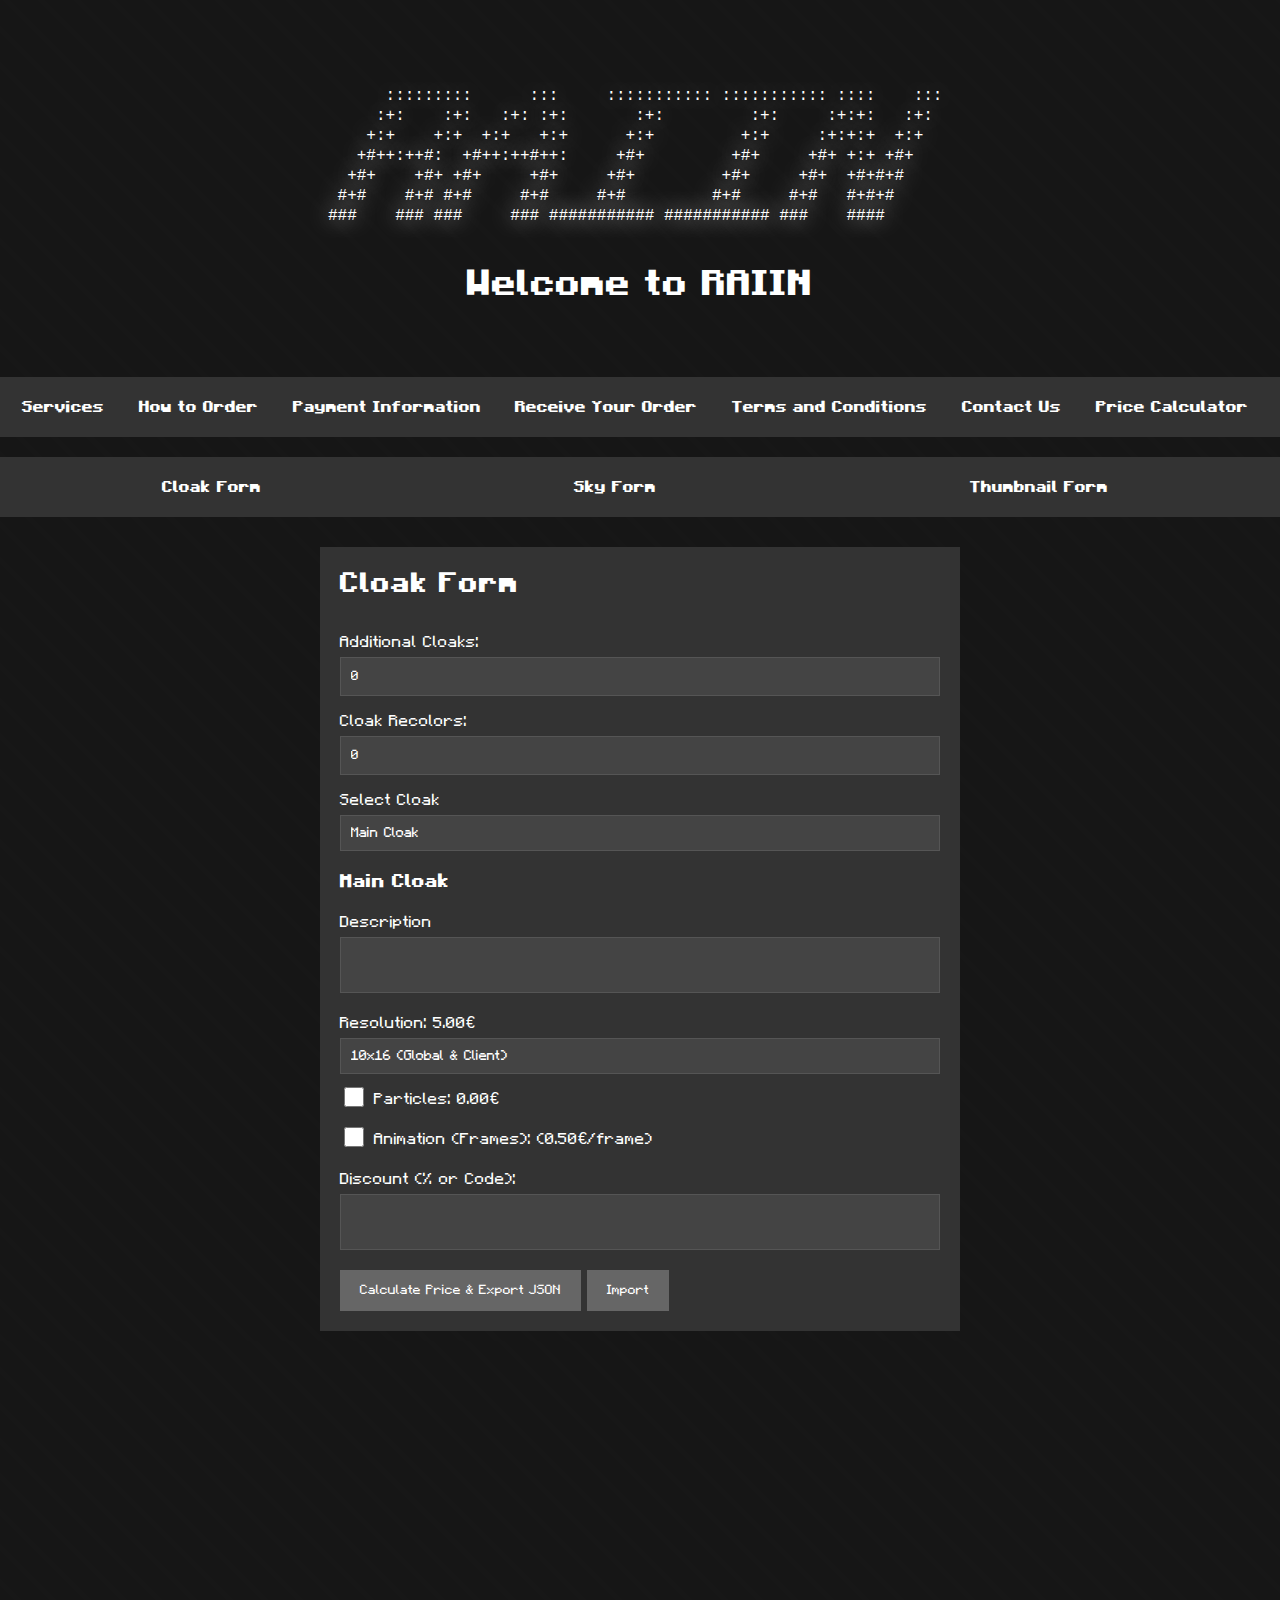
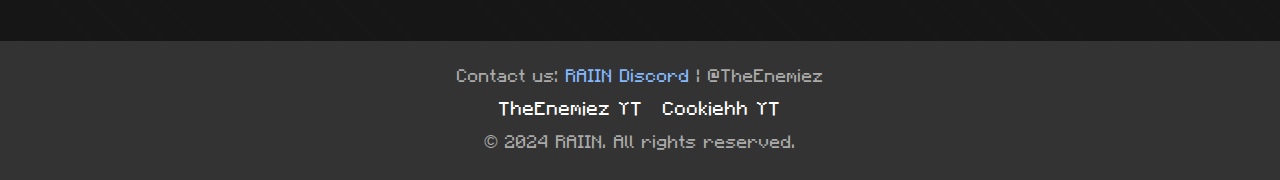
==== cloak.html @ a69c4c0d "Fixed the file import location" ====
<!DOCTYPE html>
<html lang="en">
	<head>
		<meta charset="UTF-8" />
		<meta name="viewport" content="width=device-width, initial-scale=1.0" />
		<title>RAIIN</title>
		<link rel="stylesheet" href="styles.css" />
	</head>
	<body>
		<div id="notification" class="notification hidden"></div>

		<header>
			<pre>
      :::::::::      :::     ::::::::::: ::::::::::: ::::    ::: 
     :+:    :+:   :+: :+:       :+:         :+:     :+:+:   :+:  
    +:+    +:+  +:+   +:+      +:+         +:+     :+:+:+  +:+   
   +#++:++#:  +#++:++#++:     +#+         +#+     +#+ +:+ +#+    
  +#+    +#+ +#+     +#+     +#+         +#+     +#+  +#+#+#     
 #+#    #+# #+#     #+#     #+#         #+#     #+#   #+#+#      
###    ### ###     ### ########### ########### ###    ####       
        </pre
			>
			<h1>Welcome to RAIIN</h1>
		</header>
		<nav>
			<ul>
				<li><a href="services.html">Services</a></li>
				<li><a href="how-to-order.html">How to Order</a></li>
				<li><a href="payment-information.html">Payment Information</a></li>
				<li><a href="receive.html">Receive Your Order</a></li>
				<li><a href="terms-and-conditions.html">Terms and Conditions</a></li>
				<li><a href="contact-us.html">Contact Us</a></li>
				<li><a href="prices.html">Price Calculator</a></li>
			</ul>
		</nav>
		<nav>
			<ul>
				<li><a href="cloak.html">Cloak Form</a></li>
				<li><a href="sky.html">Sky Form</a></li>
				<li><a href="thumbnail.html">Thumbnail Form</a></li>
			</ul>
		</nav>

		<main>
			<form id="cloakForm" class="form-grid">
				<h2>Cloak Form</h2>
				<div class="form-row">
					<label for="additionalCloaks">Additional Cloaks:</label>
					<input type="number" id="additionalCloaks" name="additionalCloaks" min="0" max="10" oninput="updateCloakSelect()" />
				</div>
				<div class="form-row">
					<label for="recolors">Cloak Recolors:</label>
					<input type="number" id="recolors" name="recoloredCloaks" min="0" max="10" oninput="updateCloakSelect()" />
				</div>
				<div id="cloakSelectContainer" class="form-row">
					<label for="cloakSelect">Select Cloak</label>
					<select id="cloakSelect" name="cloakSelect" class="form-control">
						<option value="0">Main Cloak</option>
					</select>
				</div>
				<div id="cloaks">
					<div class="cloak-group" id="cloak0">
						<h3>Main Cloak</h3>
						<div class="form-group">
							<label for="description0">Description</label>
							<textarea id="description0" name="description0" class="form-control auto-expand"></textarea>
						</div>
						<div class="form-group">
							<label for="resolution0">Resolution: <span id="resolutionPrice0"></span></label>
							<select id="resolution0" name="resolution0" onchange="updatePrice('resolution', 0)">
								<option value="10x16 (Global & Client)" data-price="5.00">10x16 (Global & Client)</option>
								<option value="20x32 (Client)" data-price="7.00">20x32 (Client)</option>
								<option value="40x64 (Client)" data-price="10.00">40x64 (Client)</option>
							</select>
						</div>
						<div class="form-check">
							<input type="checkbox" id="particles0" name="particles0" class="form-check-input" onchange="updatePrice('particles', 0)" />
							<label for="particles0" class="form-check-label">Particles: <span id="particlesPrice0">3.00€</span></label>
						</div>
						<div class="form-group" id="particlesDescription0" style="display: none">
							<label for="particlesDesc0">Particles Description</label>
							<textarea id="particlesDesc0" name="particlesDesc0" class="form-control auto-expand"></textarea>
						</div>
						<div class="form-check">
							<input type="checkbox" id="animation0" name="animation0" class="form-check-input" onchange="updatePrice('animation', 0)" />
							<label for="animation0" class="form-check-label">Animation (Frames): <span id="animationPrice0"></span></label>
						</div>
						<div class="form-group">
							<label for="animationFrames0">Number of Frames</label>
							<input type="number" id="animationFrames0" name="animationFrames0" min="1" max="50" class="form-control" oninput="updatePrice('animation', 0); validateFrameCount(this ?? 1)" />
							<label for="animationDesc0">Animation Description</label>
							<textarea id="animationDesc0" name="animationDesc0" class="form-control auto-expand"></textarea>
						</div>
					</div>
				</div>
				<div class="form-row">
					<label for="cloakDiscount">Discount (% or Code):</label>
					<textarea type="text" id="cloakDiscount" name="cloakDiscount" class="form-control" oninput="validateDiscount(this)"></textarea>
				</div>
				<div class="form-row">
					<button type="button" onclick="calculatePriceAndExportJSON()">Calculate Price & Export JSON</button>
					<button type="button" onclick="showImportPopup()">Import</button>
					<input type="file" id="importFile" style="display: none" accept=".json" onchange="handleFileImport(event)" />
					<button type="button" id="copyJsonButton" class="hidden" onclick="copyJson()">Copy JSON</button>
				</div>

				<div id="jsonOutputContainer" class="form-row hidden">
					<h3>JSON Output:</h3>
					<div id="jsonDisplay" class="json-display"></div>
					<input type="hidden" id="jsonOutputHidden" />
				</div>
				<div id="result" class="hidden"></div>
			</form>
		</main>
		<footer>
			<div class="footer-content">
				<p>Contact us: <a href="https://discord.gg/x5xzeb9JBR">RAIIN Discord</a> | @TheEnemiez</p>
				<ul class="social-links">
					<li><a href="https://www.youtube.com/@TheEnemiez">TheEnemiez YT</a><br /></li>
					<li><a href="https://www.youtube.com/@Cookiehh">Cookiehh YT</a><br /></li>
				</ul>
				<p>© 2024 RAIIN. All rights reserved.</p>
			</div>
		</footer>
		<script>
			function handleFileImport(event) {
				const file = event.target.files[0];
				if (file && file.type === "application/json") {
					const reader = new FileReader();
					reader.onload = (e) => {
						try {
							const jsonString = e.target.result;
							importJson(jsonString);
						} catch (error) {
							showNotification("Error importing JSON: " + error.message, `7F2B2B`, "FF5555");
						}
					};
					reader.onerror = () => {
						showNotification("Error reading file", `7F2B2B`, "FF5555");
					};
					reader.readAsText(file);
				} else {
					showNotification("Please select a valid JSON file", `7F2B2B`, "FF5555");
				}
			}

			function showNotification(message, bgColor = "000000", textColor = "ffffff") {
				const notification = document.getElementById("notification");
				notification.textContent = message;
				notification.style.backgroundColor = `#${bgColor}`;
				notification.style.color = `#${textColor}`;

				if (notification.hideTimeout) {
					clearTimeout(notification.hideTimeout);
				}

				notification.classList.remove("hidden");
				notification.classList.add("visible");

				notification.hideTimeout = setTimeout(() => {
					requestAnimationFrame(() => {
						notification.classList.remove("visible");
						notification.classList.add("hidden");
					});
				}, 3000);
			}

			function showDetailedPopup(details) {
				document.querySelectorAll(".detailed-popup, .blur-overlay").forEach((element) => element.remove());

				const overlay = document.createElement("div");
				overlay.classList.add("blur-overlay");
				document.body.appendChild(overlay);

				const detailedPopup = document.createElement("div");
				detailedPopup.classList.add("detailed-popup");

				const content = document.createElement("div");
				content.classList.add("content");
				content.innerHTML = `<p>${details.join("<br>")}</p>`;

				const closeButton = document.createElement("button");
				closeButton.textContent = "Close";
				closeButton.onclick = () => {
					detailedPopup.remove();
					overlay.remove();
					hideNotification();
					document.body.classList.remove("no-scroll");
				};

				content.appendChild(closeButton);
				detailedPopup.appendChild(content);

				document.body.appendChild(detailedPopup);
				document.body.classList.add("no-scroll");
			}

			function hideNotification() {
				const notification = document.getElementById("notification");
				notification.classList.remove("visible");
				notification.classList.add("hidden");
			}
			function updatePrice(type, index) {
				const additionalCloaksCount = parseInt(document.getElementById("additionalCloaks").value) || 0;
				const isAdditional = index > 0 && index <= additionalCloaksCount;
				const isRecolor = index > additionalCloaksCount;

				const resolutionElement = document.getElementById(`resolution${index}`);
				const basePrice = parseFloat(resolutionElement.options[resolutionElement.selectedIndex].getAttribute("data-price"));

				let resolutionPrice = basePrice;
				if (isAdditional) {
					resolutionPrice -= 1;
				} else if (isRecolor) {
					resolutionPrice = 2;
				}

				let animationPricePerFrame = 0.5;
				if (isAdditional) {
					switch (resolutionElement.value) {
						case "10x16 (Global & Client)":
							animationPricePerFrame = 0.4;
							break;
						case "20x32 (Client)":
							animationPricePerFrame = 0.6;
							break;
						case "40x64 (Client)":
							animationPricePerFrame = 0.9;
							break;
					}
				} else if (isRecolor) {
					switch (resolutionElement.value) {
						case "10x16 (Global & Client)":
							animationPricePerFrame = 0.2;
							break;
						case "20x32 (Client)":
							animationPricePerFrame = 0.3;
							break;
						case "40x64 (Client)":
							animationPricePerFrame = 0.4;
							break;
					}
				} else {
					switch (resolutionElement.value) {
						case "10x16 (Global & Client)":
							animationPricePerFrame = 0.5;
							break;
						case "20x32 (Client)":
							animationPricePerFrame = 0.75;
							break;
						case "40x64 (Client)":
							animationPricePerFrame = 1.0;
							break;
					}
				}

				switch (type) {
					case "resolution":
						document.getElementById(`resolutionPrice${index}`).innerText = `${resolutionPrice.toFixed(2)}€`;
						updatePrice("animation", index);
						break;
					case "particles":
						const particlesPrice = document.getElementById(`particles${index}`).checked ? 3.0 : 0.0;
						document.getElementById(`particlesPrice${index}`).innerText = `${particlesPrice.toFixed(2)}€`;
						break;
					case "animation":
						const framesElement = document.getElementById(`animationFrames${index}`);
						let frames = parseInt(framesElement.value) || 0;
						if (frames > 50) {
							framesElement.value = 50;
							frames = 50;
						}
						const animationPrice = frames > 0 ? (frames * animationPricePerFrame).toFixed(2) : `(${animationPricePerFrame.toFixed(2)}€/frame)`;
						document.getElementById(`animationPrice${index}`).innerText = frames > 0 ? `${animationPrice}€` : animationPrice;
						break;
				}
			}

			function getCloakType(index) {
				const additionalCloaksCount = parseInt(document.getElementById("additionalCloaks").value, 10) || 0;
				if (index === 0) return "main";
				if (index <= additionalCloaksCount) return "additional";
				return "recolor";
			}

			function getCloakFormData() {
				const formData = new FormData(document.getElementById("cloakForm"));
				const data = {
					additionalCloaks: formData.get("additionalCloaks"),
					recoloredCloaks: formData.get("recoloredCloaks"),
					cloaks: [],
				};

				const additionalCloaksCount = parseInt(data.additionalCloaks, 10) || 0;
				const recoloredCloaksCount = parseInt(data.recoloredCloaks, 10) || 0;
				const cloakCount = additionalCloaksCount + recoloredCloaksCount + 1;

				for (let i = 0; i < cloakCount; i++) {
					const particlesCheckbox = document.getElementById(`particles${i}`);
					const animationCheckbox = document.getElementById(`animation${i}`);

					const cloak = {
						type: i === 0 ? "main" : i <= additionalCloaksCount ? "additional" : "recolor",
						description: formData.get(`description${i}`),
						resolution: formData.get(`resolution${i}`),
						particles: particlesCheckbox ? particlesCheckbox.checked : false,
						animation: animationCheckbox ? animationCheckbox.checked : false,
					};

					if (cloak.particles && particlesCheckbox) {
						cloak.particlesDesc = formData.get(`particlesDesc${i}`);
					}
					if (cloak.animation && animationCheckbox) {
						const animationFrames = Math.min(parseInt(formData.get(`animationFrames${i}`), 10), 50);
						cloak.animationFrames = animationFrames;
						cloak.animationDesc = formData.get(`animationDesc${i}`);
					}

					data.cloaks.push(cloak);
				}

				return data;
			}

			function updateCloakSelect() {
				const additionalCloaks = document.getElementById("additionalCloaks");
				const recolors = document.getElementById("recolors");

				additionalCloaks.value = Math.min(additionalCloaks.value, 10);
				recolors.value = Math.min(recolors.value, 10);

				const additionalCloaksCount = parseInt(additionalCloaks.value, 10) || 0;
				const recolorsCount = parseInt(recolors.value, 10) || 0;
				const totalCloaksCount = additionalCloaksCount + recolorsCount + 1;

				const cloaksContainer = document.getElementById("cloaks");
				const cloakSelect = document.getElementById("cloakSelect");

				const existingData = getCloakFormData();

				cloakSelect.innerHTML = '<option value="0">Main Cloak</option>';
				cloaksContainer.innerHTML = createCloakGroup("Main Cloak", 0);

				for (let i = 1; i < totalCloaksCount; i++) {
					const isAdditional = i <= additionalCloaksCount;
					const title = isAdditional ? `Additional Cloak ${i}` : `Recolored Cloak ${i - additionalCloaksCount}`;
					cloakSelect.innerHTML += `<option value="${i}">${title}</option>`;
					cloaksContainer.innerHTML += createCloakGroup(title, i);
				}

				setFormData(existingData);

				document.getElementById("cloak0").style.display = "block";

				for (let i = 0; i < totalCloaksCount; i++) {
					updatePrice("resolution", i);
					updatePrice("particles", i);
					updatePrice("animation", i);
				}
			}

			function getFormData() {
				const formData = new FormData(document.getElementById("cloakForm"));
				const data = {
					additionalCloaks: formData.get("additionalCloaks"),
					recoloredCloaks: formData.get("recoloredCloaks"),
					cloaks: [],
				};

				const additionalCloaksCount = parseInt(data.additionalCloaks, 10) || 0;
				const recoloredCloaksCount = parseInt(data.recoloredCloaks, 10) || 0;
				const cloakCount = additionalCloaksCount + recoloredCloaksCount + 1;

				for (let i = 0; i < cloakCount; i++) {
					const particlesCheckbox = document.getElementById(`particles${i}`);
					const animationCheckbox = document.getElementById(`animation${i}`);

					const cloak = {
						type: i === 0 ? "main" : i <= additionalCloaksCount ? "additional" : "recolor",
						description: formData.get(`description${i}`),
						resolution: formData.get(`resolution${i}`),
						particles: particlesCheckbox ? particlesCheckbox.checked : false,
						animation: animationCheckbox ? animationCheckbox.checked : false,
					};

					if (cloak.particles && particlesCheckbox) {
						cloak.particlesDesc = formData.get(`particlesDesc${i}`);
					}
					if (cloak.animation && animationCheckbox) {
						const animationFrames = Math.min(parseInt(formData.get(`animationFrames${i}`), 10), 50);
						cloak.animationFrames = animationFrames;
						cloak.animationDesc = formData.get(`animationDesc${i}`);
					}

					data.cloaks.push(cloak);
				}

				return data;
			}

			function toggleForms() {
				const serviceType = document.getElementById("serviceType").value;
				document.getElementById("cloakForm").classList.toggle("hidden", serviceType !== "cloak");
			}

			function createCloakGroup(title, index) {
				return `
        <div class="cloak-group" id="cloak${index}" style="display: none;">
            <h3>${title}</h3>
            <div class="form-group">
                <label for="description${index}">Description</label>
                <textarea id="description${index}" name="description${index}" class="form-control auto-expand"></textarea>
            </div>
            <div class="form-group">
                <label for="resolution${index}">Resolution: <span id="resolutionPrice${index}">5.00€</span></label>
                <select id="resolution${index}" name="resolution${index}" onchange="updatePrice('resolution', ${index})">
                    <option value="10x16 (Global & Client)" data-price="5.00">10x16 (Global & Client)</option>
                    <option value="20x32 (Client)" data-price="7.00">20x32 (Client)</option>
                    <option value="40x64 (Client)" data-price="10.00">40x64 (Client)</option>
                </select>
            </div>
            <div class="form-check">
                <input type="checkbox" id="particles${index}" name="particles${index}" class="form-check-input" onchange="updatePrice('particles', ${index})">
                <label for="particles${index}" class="form-check-label">Particles: <span id="particlesPrice${index}">3.00€</span></label>
            </div>
            <div class="form-group" id="particlesDescription${index}" style="display: none;">
                <label for="particlesDesc${index}">Particles Description</label>
                <textarea id="particlesDesc${index}" name="particlesDesc${index}" class="form-control auto-expand"></textarea>
            </div>
            <div class="form-check">
                <input type="checkbox" id="animation${index}" name="animation${index}" class="form-check-input" onchange="updatePrice('animation', ${index})">
                <label for="animation${index}" class="form-check-label">Animation (Frames): <span id="animationPrice${index}">0.50€/frame</span></label>
            </div>
            <div class="form-group" id="animationDescription${index}" style="display: none;">
                <label for="animationFrames${index}">Number of Frames</label>
                <input type="number" id="animationFrames${index}" name="animationFrames${index}" min="0" max="50" class="form-control" oninput="updatePrice('animation', ${index})">
                <label for="animationDesc${index}">Animation Description</label>
                <textarea id="animationDesc${index}" name="animationDesc${index}" class="form-control auto-expand"></textarea>
            </div>
        </div>
    `;
			}

			function calculateCloakPrice() {
				const formData = getFormData();
				if (!formData) return 0;

				let totalPrice = 0;

				formData.cloaks.forEach((cloak, index) => {
					const basePrice = getCloakBasePrice(cloak, index);
					totalPrice += basePrice;

					if (cloak.particles) {
						totalPrice += 3;
					}

					if (cloak.animation) {
						totalPrice += getAnimationPrice(cloak.resolution, cloak.animationFrames);
					}
				});

				const discount = parseFloat(document.getElementById("cloakDiscount").value) || 0;
				const discountedPrice = totalPrice * (1 - discount / 100);

				return discountedPrice.toFixed(2);
			}
			function getCloakBasePrice(cloak, index) {
				let basePrice = 0;
				const isMainCloak = index === 0;
				const isAdditionalCloak = cloak.type === "additional";
				const isRecoloredCloak = cloak.type === "recolor";

				switch (cloak.resolution) {
					case "10x16 (Global & Client)":
						if (isMainCloak) basePrice = 5;
						if (isAdditionalCloak) basePrice = 4;
						if (isRecoloredCloak) basePrice = 2;
						break;
					case "20x32 (Client)":
						if (isMainCloak) basePrice = 7;
						if (isAdditionalCloak) basePrice = 6;
						if (isRecoloredCloak) basePrice = 2;
						break;
					case "40x64 (Client)":
						if (isMainCloak) basePrice = 10;
						if (isAdditionalCloak) basePrice = 9;
						if (isRecoloredCloak) basePrice = 2;
						break;
				}

				return basePrice;
			}

			function getAnimationPrice(cloakType, resolution, frames) {
				let pricePerFrame = 0;

				switch (resolution) {
					case "10x16 (Global & Client)":
						if (cloakType === "main") pricePerFrame = 0.5;
						else if (cloakType === "additional") pricePerFrame = 0.4;
						else if (cloakType === "recolor") pricePerFrame = 0.2;
						break;
					case "20x32 (Client)":
						if (cloakType === "main") pricePerFrame = 0.75;
						else if (cloakType === "additional") pricePerFrame = 0.6;
						else if (cloakType === "recolor") pricePerFrame = 0.3;
						break;
					case "40x64 (Client)":
						if (cloakType === "main") pricePerFrame = 1.0;
						else if (cloakType === "additional") pricePerFrame = 0.9;
						else if (cloakType === "recolor") pricePerFrame = 0.4;
						break;
				}

				return frames * pricePerFrame;
			}

			function calculatePriceAndExportJSON() {
				clearErrorMessages();

				let formData;
				let priceBreakdown = [];
				let totalPrice = 0;
				let discountedPrice = 0;

				if (!validateForm()) {
					return;
				}

				formData = getCloakFormData();
				if (!formData) {
					return;
				}

				formData.cloaks.forEach((cloak, index) => {
					const basePrice = getCloakBasePrice(cloak, index);
					let cloakPrice = basePrice;
					let details = `Cloak ${index + 1} (${cloak.type}): ${basePrice.toFixed(2)}€`;

					if (cloak.particles) {
						cloakPrice += 3;
						details += ` + Particles: 3.00€`;
					}

					if (cloak.animation) {
						const animationPrice = getAnimationPrice(cloak.type, cloak.resolution, cloak.animationFrames);
						cloakPrice += animationPrice;
						details += ` + Animation: ${animationPrice.toFixed(2)}€`;
					}

					priceBreakdown.push(details);
					totalPrice += cloakPrice;
				});

				const discountValue = document.getElementById("cloakDiscount").value.trim();
				const discount = parseFloat(discountValue);

				if (isNaN(discount) && discountValue !== "") {
					formData.code = discountValue;
					priceBreakdown.push(`Discount Code Applied: ${discountValue}`);
				} else if (!isNaN(discount) && discount > 0) {
					priceBreakdown.push(`Discount Applied: ${discount}%`);
					totalPrice *= 1 - discount / 100;
				}

				discountedPrice = totalPrice.toFixed(2);
				showNotification(`Total Cloak Price: ${discountedPrice}€`, `2C7F2C`, `55ff55`);

				let summary = priceBreakdown.join("<br>");
				const formattedJsonString = JSON.stringify(formData, null, 2);
				const compactJsonString = JSON.stringify(formData);

				const lines = formattedJsonString.split("\n");
				const maxLines = 10;
				const visibleLines = lines.slice(0, maxLines).join("\n");
				const isOverflow = lines.length > maxLines;

				const jsonDisplay = document.getElementById("jsonDisplay");
				jsonDisplay.innerHTML = visibleLines + (isOverflow ? "\n..." : "");

				document.getElementById("jsonOutputHidden").value = compactJsonString;

				document.getElementById("copyJsonButton").classList.remove("hidden");
				document.getElementById("jsonOutputContainer").classList.remove("hidden");

				const result = document.getElementById("result");
				result.innerHTML = summary + `<h3>Total Price: ${discountedPrice}€</h3>`;
				result.classList.remove("hidden");
			}

			function displayJsonFormatted(jsonString) {
				const lines = jsonString.split("\n");
				const maxLines = 10;
				const visibleLines = lines.slice(0, maxLines).join("\n");
				const isOverflow = lines.length > maxLines;

				const jsonDisplay = document.getElementById("jsonDisplay");
				jsonDisplay.innerHTML = visibleLines + (isOverflow ? "\n..." : "");
			}

			function copyJson() {
				const jsonOutputHidden = document.getElementById("jsonOutputHidden");

				navigator.clipboard
					.writeText(jsonOutputHidden.value)
					.then(() => {
						showNotification("JSON copied to clipboard", `2C7F2C`, `55ff55`);

						localStorage.clear();

						document.getElementById("cloakForm").reset();
						updateCloakSelect();

						const jsonOutputContainer = document.getElementById("jsonOutputContainer");
						const copyJsonButton = document.getElementById("copyJsonButton");
						const jsonDisplay = document.getElementById("jsonDisplay");

						jsonOutputContainer.classList.add("hidden");
						copyJsonButton.classList.add("hidden");

						jsonDisplay.innerHTML = "";
						jsonOutputHidden.value = "";

						const result = document.getElementById("result");
						result.classList.add("hidden");
						result.innerHTML = "";

						clearErrorMessages();
					})
					.catch((err) => {
						showNotification("Failed to copy JSON", `7F2B2B`, `ff5555`);
						console.error("Could not copy text: ", err);
					});
			}

			function showImportPopup() {
				const createElementWithClass = (tag, ...classNames) => {
					const element = document.createElement(tag);
					classNames.forEach((className) => element.classList.add(className));
					return element;
				};

				const overlay = createElementWithClass("div", "blur-overlay");
				const popup = createElementWithClass("div", "detailed-popup");
				const content = createElementWithClass("div", "content");

				const textarea = createElementWithClass("textarea", "form-control", "auto-expand", "import-textarea");
				textarea.rows = 10;
				textarea.placeholder = "Paste your JSON here...";

				const importButton = createElementWithClass("button");
				importButton.textContent = "Import JSON";
				importButton.onclick = () => {
					importJson(textarea.value);
					overlay.remove();
					popup.remove();
					document.body.classList.remove("no-scroll");
				};

				const fileInput = createElementWithClass("input", "form-control");
				fileInput.type = "file";
				fileInput.accept = ".json";
				fileInput.onchange = (event) => handleFileImport(event);

				const closeButton = createElementWithClass("button");
				closeButton.textContent = "Close";
				closeButton.onclick = () => {
					overlay.remove();
					popup.remove();
					document.body.classList.remove("no-scroll");
				};

				content.appendChild(textarea);
				content.appendChild(importButton);
				content.appendChild(closeButton);
				content.appendChild(fileInput);
				popup.appendChild(content);

				document.body.appendChild(overlay);
				document.body.appendChild(popup);
				document.body.classList.add("no-scroll");
			}

			function clearErrorMessages() {
				document.querySelectorAll(".detailed-popup, .blur-overlay").forEach((element) => element.remove());
				document.body.classList.remove("no-scroll");
			}

			function verifyJsonData(data) {
				if (typeof data.additionalCloaks !== "string" || typeof data.recoloredCloaks !== "string") {
					return false;
				}

				const additionalCloaks = parseInt(data.additionalCloaks, 10);
				const recoloredCloaks = parseInt(data.recoloredCloaks, 10);

				if (isNaN(additionalCloaks) || isNaN(recoloredCloaks) || additionalCloaks > 10 || recoloredCloaks > 10) {
					return false;
				}

				const totalCloaksCount = additionalCloaks + recoloredCloaks + 1;
				if (totalCloaksCount > 21) {
					return false;
				}

				const validResolutions = ["10x16 (Global & Client)", "20x32 (Client)", "40x64 (Client)"];
				for (const cloak of data.cloaks) {
					if (!validResolutions.includes(cloak.resolution)) {
						return false;
					}

					if (cloak.animation && (isNaN(cloak.animationFrames) || cloak.animationFrames > 50)) {
						return false;
					}
				}

				return true;
			}

			function importJson(jsonString) {
				try {
					const jsonData = JSON.parse(jsonString);

					// Verification logic
					const isValid = verifyJsonData(jsonData);
					if (!isValid) {
						showNotification("Invalid JSON data. Please check your input.", `7F2B2B`, `FF5555`);
						return;
					}

					setFormData(jsonData);
					showNotification("JSON imported successfully", `2C7F2C`, `55ff55`);

					const jsonOutputContainer = document.getElementById("jsonOutputContainer");
					const copyJsonButton = document.getElementById("copyJsonButton");
					const jsonDisplay = document.getElementById("jsonDisplay");
					const jsonOutputHidden = document.getElementById("jsonOutputHidden");
					const result = document.getElementById("result");

					jsonOutputContainer.classList.add("hidden");
					copyJsonButton.classList.add("hidden");
					jsonDisplay.innerHTML = "";
					jsonOutputHidden.value = "";
					result.classList.add("hidden");
					result.innerHTML = "";

					clearErrorMessages();
					document.body.classList.remove("no-scroll");
				} catch (error) {
					showNotification("Invalid JSON format", `7F2B2B`, `ff5555`);
				}
			}

			function validateDiscount(input) {
				const discountValue = input.value.trim();
				console.log("Validating discount value:", discountValue);
				const discountPattern = /^(100|[1-9][0-9]?|[A-Za-z]{6})$/;

				if (discountValue === "") {
					console.log("Discount value is empty, setting to blank.");
					input.value = "";
				} else if (!discountPattern.test(discountValue)) {
					console.log("Discount value is invalid:", discountValue);
					input.value = discountValue.slice(0, -1);
				}
			}

			function validateForm() {
				let valid = true;
				const messages = [];

				document.querySelectorAll(".cloak-group").forEach((group) => {
					const index = group.id.replace("cloak", "");
					const description = document.getElementById(`description${index}`);
					const particlesCheckbox = document.getElementById(`particles${index}`);
					const particlesDescription = document.getElementById(`particlesDesc${index}`);
					const animationCheckbox = document.getElementById(`animation${index}`);
					const animationFrames = document.getElementById(`animationFrames${index}`);
					const animationDescription = document.getElementById(`animationDesc${index}`);

					const checkRequiredField = (checkbox, field, fieldName) => {
						if (checkbox.checked && !field.value.trim()) {
							messages.push(`${group.querySelector("h3").textContent} ${fieldName} is required.`);
							valid = false;
						}
					};

					if (!description.value.trim()) {
						messages.push(`${group.querySelector("h3").textContent} description is required.`);
						valid = false;
					}

					checkRequiredField(particlesCheckbox, particlesDescription, "particles description");

					if (animationCheckbox.checked) {
						if (!animationDescription.value.trim()) {
							messages.push(`${group.querySelector("h3").textContent} animation description is required.`);
							valid = false;
						}
						const frames = parseInt(animationFrames.value, 10);
						if (isNaN(frames) || frames < 1 || frames > 50) {
							messages.push(`${group.querySelector("h3").textContent} animation frames must be between 1 and 50.`);
							valid = false;
						}
					}
				});

				const discountInput = document.getElementById("cloakDiscount").value.trim();
				if (discountInput !== "") {
					const discountPattern = /^(100|[1-9][0-9]?|[A-Za-z]{6})$/;
					if (!discountPattern.test(discountInput)) {
						messages.push("Invalid discount. Enter a number between 0 and 100 or a valid code.");
						valid = false;
					}
				}

				if (!valid) {
					showNotification("There are errors in the form. Click for details.", `7F2B2B`, `ff5555`);
					document.getElementById("notification").onclick = () => showDetailedPopup(messages);
				}

				return valid;
			}

			function setFormData(data) {
				try {
					const setElementValue = (id, value, defaultValue = "") => {
						const element = document.getElementById(id);
						if (element) element.value = value || defaultValue;
					};

					const setElementChecked = (id, checked) => {
						const element = document.getElementById(id);
						if (element) element.checked = checked || false;
					};

					const setElementDisplay = (id, display) => {
						const element = document.getElementById(id);
						if (element) element.style.display = display ? "block" : "none";
					};

					if (data.additionalCloaks !== undefined) {
						setElementValue("additionalCloaks", data.additionalCloaks);
						setElementValue("recolors", data.recoloredCloaks);

						const additionalCloaksCount = parseInt(data.additionalCloaks, 10) || 0;
						const recolorsCount = parseInt(data.recoloredCloaks, 10) || 0;
						const totalCloaksCount = additionalCloaksCount + recolorsCount + 1;

						const cloaksContainer = document.getElementById("cloaks");
						const cloakSelect = document.getElementById("cloakSelect");

						cloakSelect.innerHTML = '<option value="0">Main Cloak</option>';
						cloaksContainer.innerHTML = createCloakGroup("Main Cloak", 0);

						for (let i = 1; i <= additionalCloaksCount; i++) {
							cloakSelect.innerHTML += `<option value="${i}">Additional Cloak ${i}</option>`;
							cloaksContainer.innerHTML += createCloakGroup(`Additional Cloak ${i}`, i);
						}

						for (let i = 1; i <= recolorsCount; i++) {
							const cloakIndex = additionalCloaksCount + i;
							cloakSelect.innerHTML += `<option value="${cloakIndex}">Recolored Cloak ${i}</option>`;
							cloaksContainer.innerHTML += createCloakGroup(`Recolored Cloak ${i}`, cloakIndex);
						}

						if (data.cloaks) {
							data.cloaks.forEach((cloak, index) => {
								setElementValue(`description${index}`, cloak.description, "");
								setElementValue(`resolution${index}`, cloak.resolution || "10x16 (Global & Client)");
								setElementChecked(`particles${index}`, cloak.particles);
								setElementValue(`particlesDesc${index}`, cloak.particlesDesc, "");
								setElementDisplay(`particlesDescription${index}`, cloak.particles);
								setElementChecked(`animation${index}`, cloak.animation);
								setElementValue(`animationFrames${index}`, cloak.animationFrames);
								setElementValue(`animationDesc${index}`, cloak.animationDesc, "");
								setElementDisplay(`animationDescription${index}`, cloak.animation);
							});

							document.getElementById("cloak0").style.display = "block";

							data.cloaks.forEach((_, index) => {
								updatePrice("resolution", index);
								updatePrice("particles", index);
								updatePrice("animation", index);
							});
						}

						if (data.code) {
							setElementValue("cloakDiscount", data.code);
						}
					}
				} catch (error) {
					console.error("Error loading form data:", error);
					showNotification("Error loading imported data.", `7F2B2B`, `ff5555`);
				}
			}

			function autoExpand(field) {
				field.style.height = "inherit";

				const computed = window.getComputedStyle(field);
				const height = parseInt(computed.getPropertyValue("border-top-width"), 10) + parseInt(computed.getPropertyValue("padding-top"), 10) + field.scrollHeight + parseInt(computed.getPropertyValue("padding-bottom"), 10) + parseInt(computed.getPropertyValue("border-bottom-width"), 10);

				field.style.height = `${height - 25}px`;
			}

			function saveProgress() {
				const formData = getCloakFormData();
				localStorage.setItem("cloakFormData", JSON.stringify(formData));
			}

			function validateFrameCount(input) {
				const frameCount = parseInt(input.value, 10);
				if (isNaN(frameCount) || frameCount < 1) {
					input.value = 1;
				} else if (frameCount > 50) {
					input.value = 50;
				}
			}

			function loadProgress() {
				const savedData = localStorage.getItem("cloakFormData");
				let dataToLoad = savedData ? JSON.parse(savedData) : {};
				setFormData(dataToLoad);
			}

			document.addEventListener("DOMContentLoaded", () => {
				document.getElementById("additionalCloaks").addEventListener("input", updateCloakSelect);
				document.getElementById("recolors").addEventListener("input", updateCloakSelect);

				document.getElementById("cloakSelect").addEventListener("change", (event) => {
					const selectedCloak = event.target.value;
					document.querySelectorAll(".cloak-group").forEach((group) => {
						group.style.display = group.id === `cloak${selectedCloak}` ? "block" : "none";
					});
					updatePrice("resolution", selectedCloak);
					updatePrice("particles", selectedCloak);
					updatePrice("animation", selectedCloak);
				});

				document.addEventListener("change", (event) => {
					if (event.target.matches(".form-check-input")) {
						const cloakIndex = event.target.name.replace(/\D/g, "");
						const targetId = event.target.id.replace("particles", "particlesDescription").replace("animation", "animationDescription");
						const targetElement = document.getElementById(targetId);
						if (targetElement) {
							targetElement.style.display = event.target.checked ? "block" : "none";
						}
					}
				});

				document.addEventListener("input", (event) => {
					if (event.target.tagName.toLowerCase() === "textarea" && event.target.classList.contains("auto-expand")) {
						autoExpand(event.target);
					}
					if (event.target.id.startsWith("animationFrames")) {
						validateFrameCount(event.target);
					}
					if (event.target.id === "cloakDiscount") {
						validateDiscount(event.target);
					}
				});

				loadProgress();
				updateCloakSelect();

				setInterval(saveProgress, 500);
			});
		</script>
	</body>
</html>
---- styles.css ----
@font-face {
	font-family: "Minecraft";
	src: url("MinecraftRegular.otf") format("opentype");
	font-weight: normal;
	font-style: normal;
}

@font-face {
	font-family: "Minecraft";
	src: url("MinecraftItalic.otf") format("opentype");
	font-weight: normal;
	font-style: italic;
}

@font-face {
	font-family: "Minecraft";
	src: url("MinecraftBold.otf") format("opentype");
	font-weight: bold;
	font-style: normal;
}

@font-face {
	font-family: "Minecraft";
	src: url("MinecraftBoldItalic.otf") format("opentype");
	font-weight: bold;
	font-style: italic;
}

body,
h1,
h2,
p,
ul,
li,
ol,
details,
summary {
	margin: 0;
	padding: 0;
}

* {
	max-width: 100vw; /* Ensure no element exceeds the viewport width */
	font-family: "Minecraft", "Arial", monospace, Arial, sans-serif;
}
body {
	background-color: #1a1a1a;
	color: #fff;
	line-height: 1.25;
	background: repeating-linear-gradient(45deg, #171717, #171717 5px, #161616 5px, #161616 25px);
	user-select: none;
	-webkit-user-select: none;
	-ms-user-select: none;
	-moz-user-select: none;
	overflow-x: hidden; /* Prevent horizontal scrolling */
}
pre {
	font-family: "Courier New", Courier, monospace;
	text-shadow: 0px 0px 25px rgba(255, 255, 255, 1);
	font-size: 16px;
	white-space: pre;
}
b {
	color: #fff;
}
nav {
	background-color: #333;
	padding: 20px 10px;
	margin-bottom: 20px;
}
code {
	text-shadow: #85b8ff 0px 0px 10px;
	color: #a1c4ff;
}
nav ul {
	display: flex;
	justify-content: space-around;
	flex-wrap: wrap;
	list-style: none;
	padding-left: 0;
}

nav ul li {
	margin-right: 10px;
}

nav ul li a {
	color: #fff;
	font-weight: bold;
	text-decoration: none;
	transition: color 0.3s ease;
}

nav ul li a:hover {
	color: #85b8ff;
}

header {
	text-align: center;
	padding: 70px 20px;
	animation: fadeIn 1s ease-in-out;
}

main {
	width: 50%;
	margin: 0 auto;
	padding: 10px;
}

h1 {
	font-size: 36px;
}

h2 {
	font-size: 28px;
	margin-bottom: 15px;
}

p {
	color: #aaaaaa;
	font-size: 18px;
	margin-bottom: 15px;
}

ol {
	padding-left: 30px;
}

ul {
	padding-left: 40px;
	list-style-type: disc;
}

summary:hover {
	background-color: #3a3a3a;
}

a {
	color: #85b8ff;
	text-decoration: none;
}

a:hover {
	color: #a1c4ff;
}

.form-section {
	padding: 20px;
	margin: 20px 0;
	color: #fff;
}
.form-grid {
	display: grid;
	background-color: #333;
	padding: 20px;
	color: #fff;
}

.form-grid label {
	display: block;
	margin-bottom: 5px;
	margin-top: 15px;
}

.import-textarea {
	max-height: 100px; /* Adjust max height as needed */
	overflow: hidden;
	position: relative;
}

.import-textarea::after {
	content: "";
	position: absolute;
	bottom: 0;
	left: 0;
	width: 100%;
	height: 50px; /* Height of the fading effect */
	background: linear-gradient(to bottom, rgba(68, 68, 68, 0) 0%, #444 100%);
}
textarea {
	-webkit-appearance: none;
	-moz-appearance: none;
	appearance: none;
	width: 100%;
	padding: 10px;
	border: 1px solid #555;
	background-color: #444;
	color: #fff;
	box-sizing: border-box;
	resize: none;
	overflow: hidden;
}

textarea:focus {
	outline: none;
}

textarea.auto-expand {
	min-height: 40px;
	overflow: hidden;
	height: auto;
}

.form-grid input[type="number"],
.form-grid select {
	-webkit-appearance: none;
	-moz-appearance: textfield;
	appearance: none;
	width: 100%;
	padding: 10px;
	border: 1px solid #555;
	background-color: #444;
	color: #fff;
	box-sizing: border-box;
}

.form-grid input[type="number"]::-webkit-inner-spin-button,
.form-grid input[type="number"]::-webkit-outer-spin-button {
	-webkit-appearance: none;
	margin: 0;
}

.form-grid input[type="number"]:focus,
.form-grid select:focus {
	outline: none;
}

.form-grid button {
	margin-top: 15px;
	grid-column: 1 / -1;
	padding: 12px 20px;
	background-color: #666;
	border: none;
	color: #fff;
	cursor: pointer;
	transition: background-color 0.3s;
}

.form-grid button:hover {
	background-color: #777;
}

.form-check {
	display: flex;
	align-items: center;
}

.form-check-input {
	margin-top: 10px;
	width: 20px;
	height: 20px;
	margin-right: 10px;
	border: 2px solid #555;
	background-color: #444;
}
.form-check-input:focus {
	outline: none;
	box-shadow: none;
}

.form-check-label {
	color: #fff;
	font-size: 16px;
}
.notification {
	position: fixed;
	top: 20px;
	left: 50%;
	transform: translateX(-50%);
	background-color: #ff4444;
	color: #fff;
	padding: 10px 20px;
	border-radius: 5px;
	box-shadow: 0 0 20px rgba(0, 0, 0, 0.5);
	z-index: 1000;
	transition: opacity 0.3s, top 0.3s;
}

.json-display {
	max-height: 200px; /* Adjust as needed for visibility */
	overflow: hidden; /* Prevent scrolling */
	position: relative;
	background: #444;
	padding: 10px;
	color: #fff;
	border: 1px solid #555;
	white-space: pre-wrap;
	word-wrap: break-word; /* Ensure long words break and wrap onto the next line */
	box-sizing: border-box;
	max-width: 100%; /* Ensure the box does not exceed the container's width */
	overflow-wrap: break-word; /* Ensure the content breaks and wraps */
	display: block;
	word-break: break-all;
}

.json-display::after {
	content: "";
	position: absolute;
	bottom: 0;
	left: 0;
	width: 100%;
	height: 50px; /* Height of the fading effect */
	background: linear-gradient(to bottom, rgba(68, 68, 68, 0) 0%, #444 100%);
}

.notification.hidden {
	opacity: 0;
	top: 0;
}

.notification.visible {
	opacity: 1;
	top: 20px;
}
/* Add the styles for the detailed popup */
.detailed-popup {
	position: fixed;
	top: 50%;
	left: 50%;
	transform: translate(-50%, -50%);
	background: #333;
	color: #fff;
	border: 1px solid #ccc;
	padding: 20px;
	z-index: 1000;
	box-shadow: 0 2px 10px rgba(0, 0, 0, 0.1);
}
.detailed-popup {
	position: fixed;
	top: 50%;
	left: 50%;
	transform: translate(-50%, -50%);
	background: #333;
	color: #fff;
	border: 1px solid #ccc;
	padding: 20px;
	z-index: 1001;
	box-shadow: 0 2px 300px rgba(0, 0, 0, 1);
}
.detailed-popup .content {
	max-height: 400px;
	overflow-y: auto;
}
.detailed-popup button {
	margin-top: 10px;
	margin-right: 6px; /* Add margin between buttons */
	padding: 12px 20px;
	background-color: #666;
	border: none;
	color: #fff;
	cursor: pointer;
	transition: background-color 0.3s;
}
.detailed-popup button:last-child {
	margin-right: 0; /* Remove right margin for the last button */
}
.detailed-popup button:hover {
	background-color: #777;
}
.blur-overlay {
	position: fixed;
	top: 0;
	left: 0;
	width: 100%;
	height: 100%;
	background: rgba(0, 0, 0, 0.7);
	backdrop-filter: blur(5px);
	z-index: 1000;
}

select {
	-webkit-appearance: none;
	-moz-appearance: none;
	appearance: none;
	background-color: #444;
	color: #fff;
	padding: 10px;
	font-size: 14px;
	width: 100px;
	box-sizing: border-box;
}
select:focus {
	outline: none;
}
.hidden {
	display: none;
}

#typeSelector,
#cloakForm,
#skyForm,
#thumbnailForm {
	background-color: #333;
	border-color: #333;
}

footer {
	background-color: #333;
	color: #fff;
	text-align: center;
	padding: 20px 0px;
	position: absolute;
	width: 100%;
	margin-top: 300px;
}

footer .social-links {
	list-style: none;
	padding: 0;
	margin: 10px 0;
	display: flex;
	justify-content: center;
	gap: 20px;
}

footer .social-links li {
	display: inline;
}

footer .social-links a {
	color: #fff;
	text-decoration: none;
	font-size: 1.2em;
}

footer .social-links a:hover {
	color: #ddd;
}

footer p {
	margin: 5px 0;
}

@keyframes fadeIn {
	from {
		opacity: 0;
	}
	to {
		opacity: 1;
	}
}

section#services,
section#how-to-order,
section#payment-information,
section#receive,
section#terms-and-conditions,
section#contact-us,
section#prices {
	margin-top: 30px;
}

section#services ol,
section#how-to-order ol,
section#payment-information ol,
section#receive ol,
section#terms-and-conditions ol,
section#contact-us ol,
section#prices ol {
	padding-left: 20px;
}

section#services ol li,
section#how-to-order ol li,
section#payment-information ol li,
section#receive ol li,
section#terms-and-conditions ol li,
section#contact-us ol li,
section#prices ol li {
	margin-bottom: 20px;
}

.payment-methods {
	display: block;
}

.payment-methods h3 {
	margin-top: 50px;
	font-size: 25px;
}

.payment-methods a {
	text-shadow: #85b8ff 0px 0px 10px;
}
.how-to-order a {
	text-shadow: #85b8ff 0px 0px 10px;
}
#contact-us a {
	text-shadow: #85b8ff 0px 0px 10px;
}
.contact-us p {
	padding: 5px 0px;
}

::-webkit-scrollbar {
	width: 12px;
}

::-webkit-scrollbar-track {
	background: #292929;
}

::-webkit-scrollbar-thumb {
	background-color: #444;
	border-radius: 10px;
	border: 3px solid #292929;
}
.no-scroll {
	overflow: hidden;
}
/* Scrollbar styling for select elements */
select::-webkit-scrollbar {
	width: 12px;
}

select::-webkit-scrollbar-track {
	background: #444444;
}

select::-webkit-scrollbar-thumb {
	background-color: #444444;
	border-radius: 10px;
	border: 3px solid #444444;
}

#result {
	margin-top: 20px;
	font-size: 16px; /* Adjust the font size as needed */
	color: #ffffff; /* Adjust the text color as needed */
}

@media (max-width: 600px) {
	html,
	body {
		overflow-x: hidden; /* Prevent horizontal scrolling */
	}
	main {
		width: 95%; /* Adjust main width for mobile */
	}

	nav ul {
		flex-direction: column;
		align-items: center;
	}

	nav ul li {
		margin-bottom: 10px;
		margin-right: 0;
	}

	footer {
		margin-top: 300px;
		padding: 10px 0;
	}

	pre {
		font-size: 7px;
		padding: 10px 5px;
		white-space: pre;
	}
}
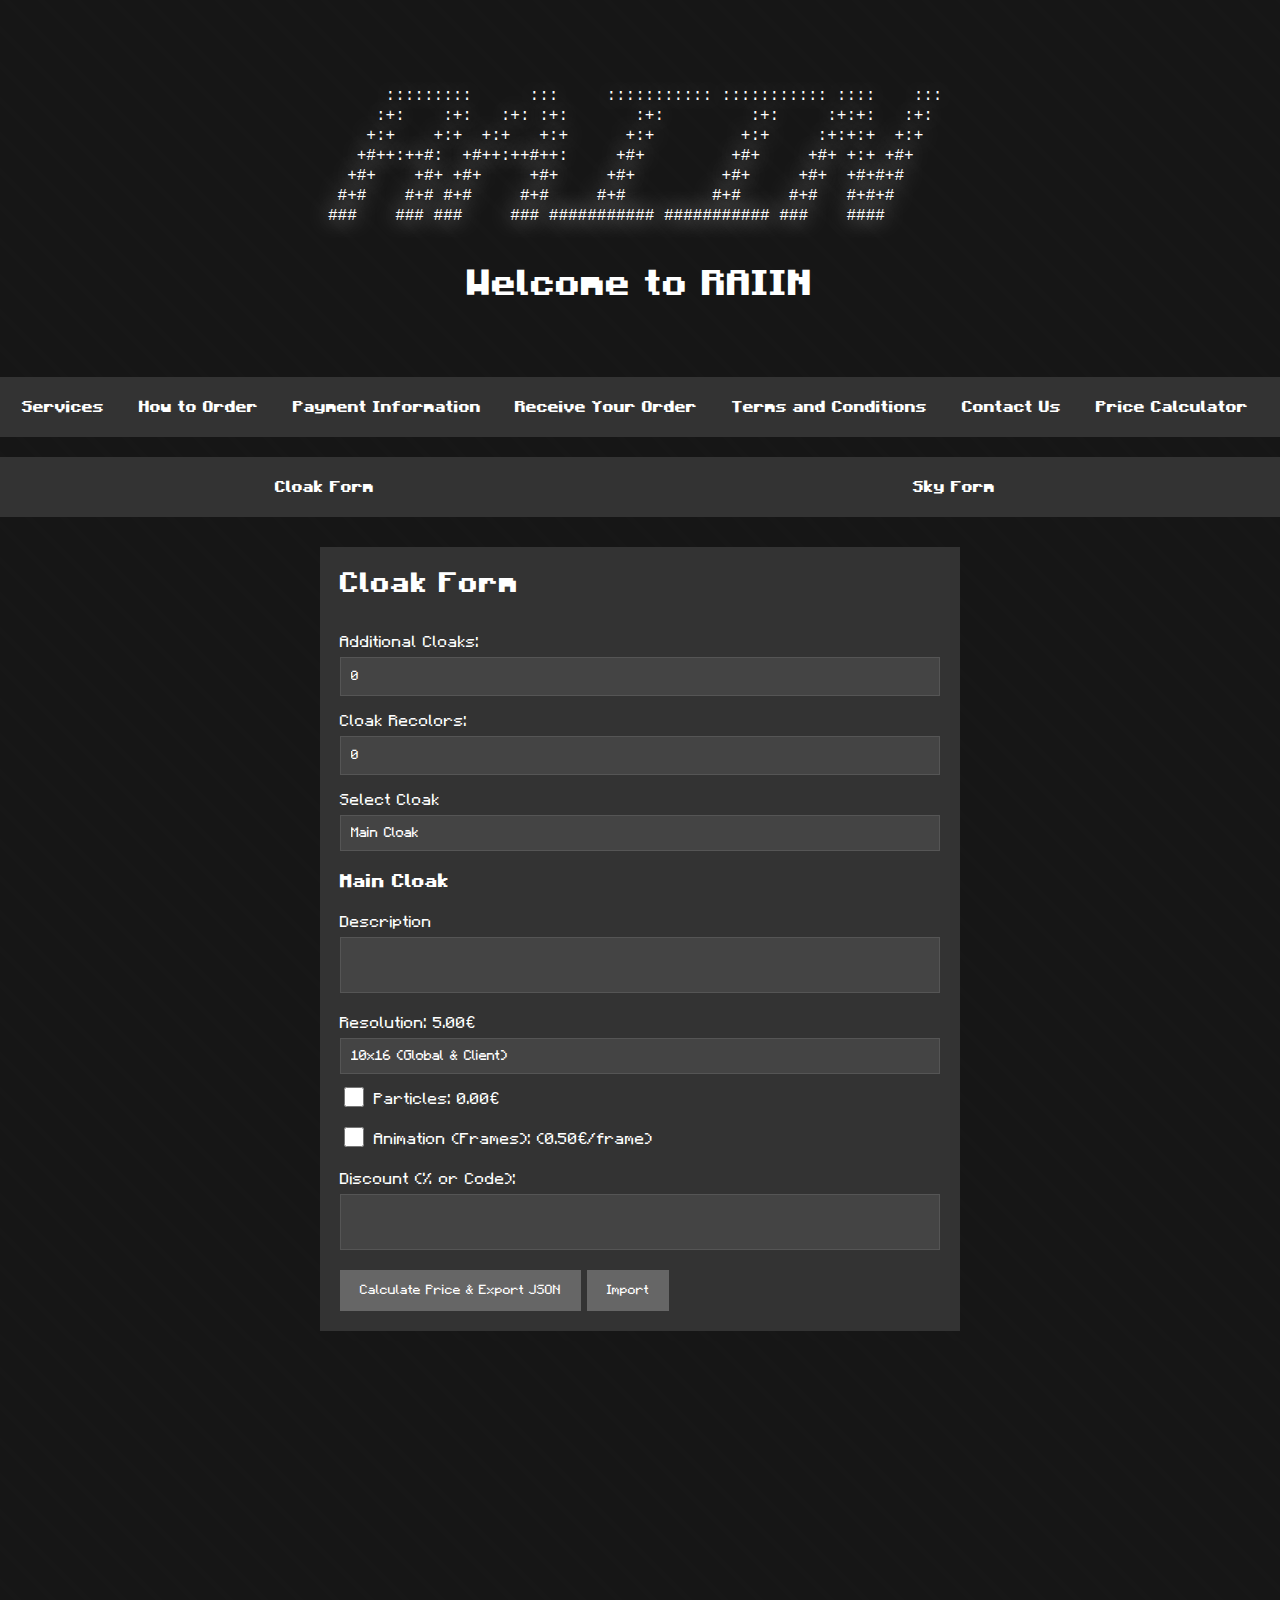
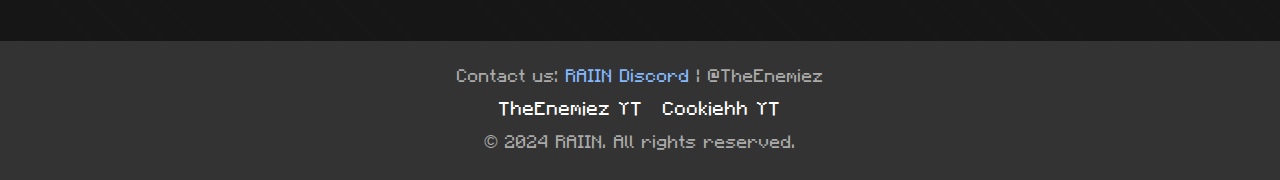
==== commit 171af2cc: "Update cloak.html" ====
--- a/cloak.html
+++ b/cloak.html
@@ -37,7 +37,6 @@
 			<ul>
 				<li><a href="cloak.html">Cloak Form</a></li>
 				<li><a href="sky.html">Sky Form</a></li>
-				<li><a href="thumbnail.html">Thumbnail Form</a></li>
 			</ul>
 		</nav>
 
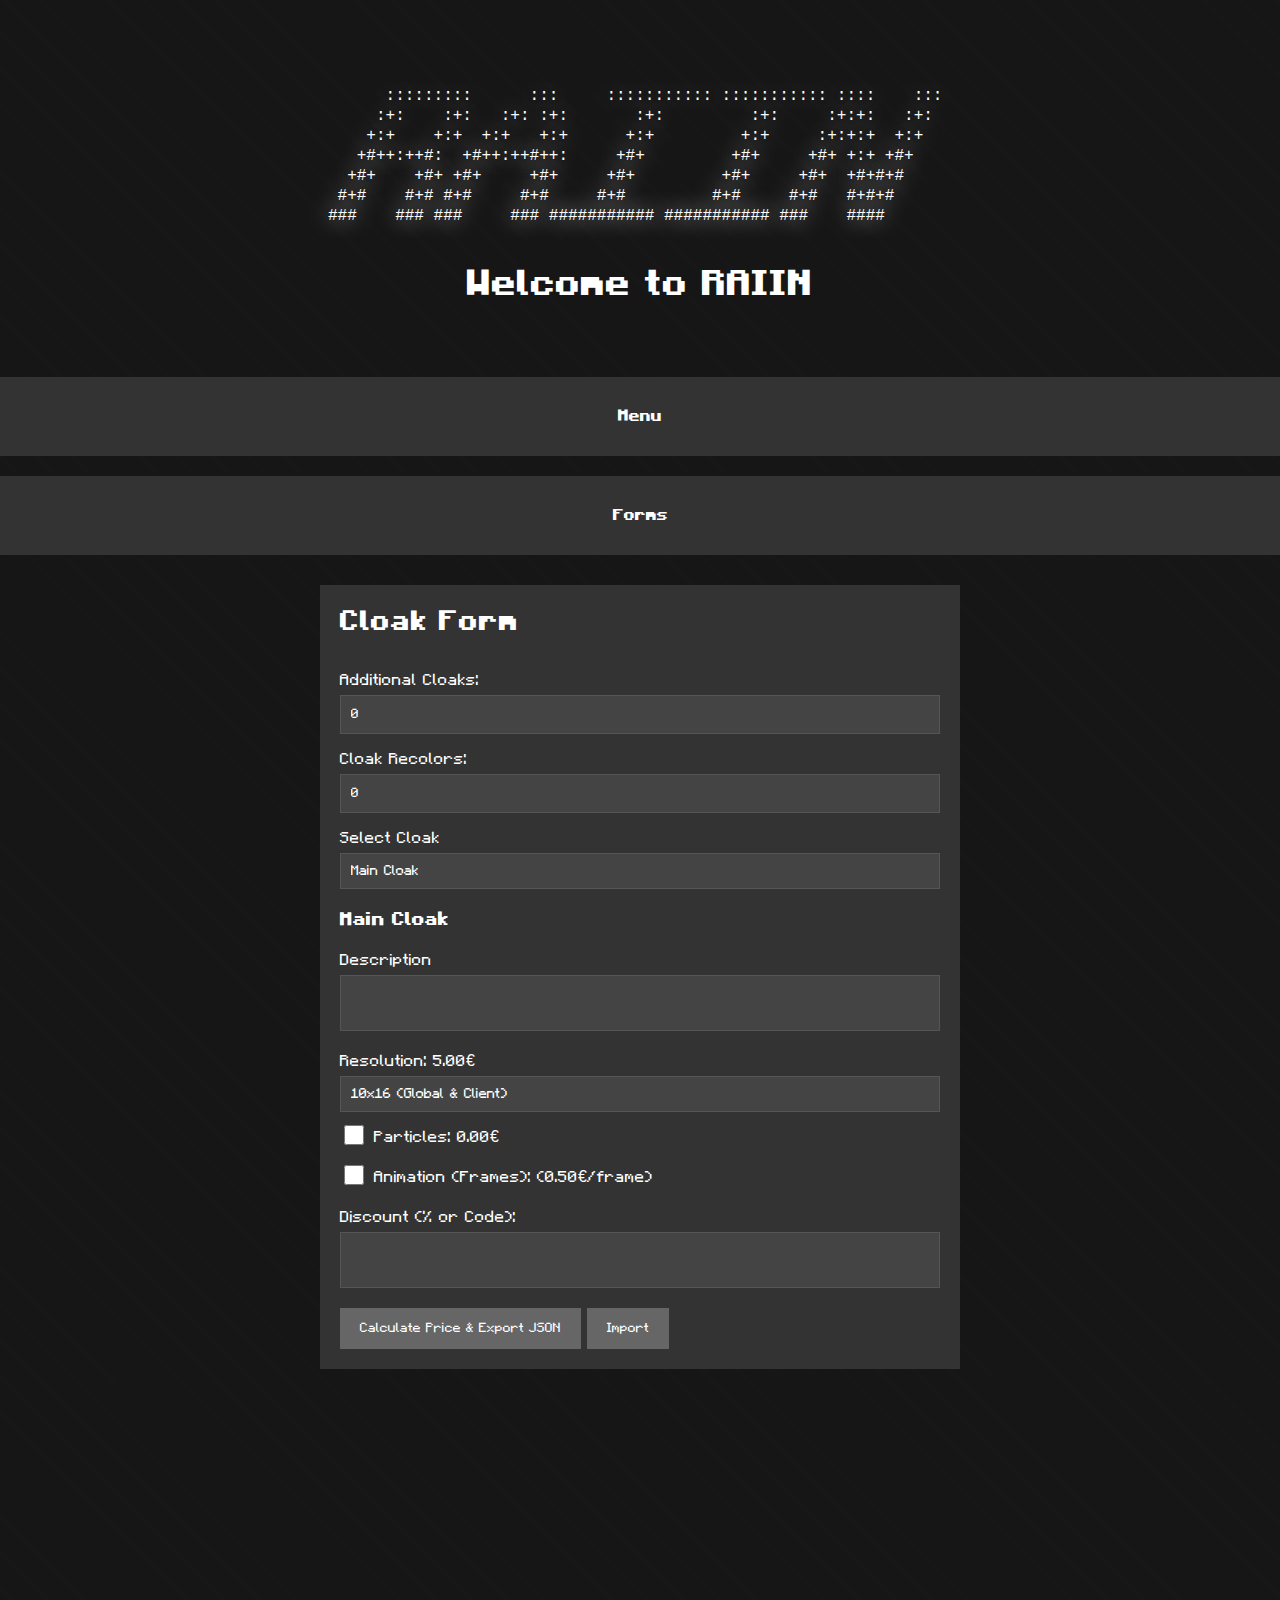
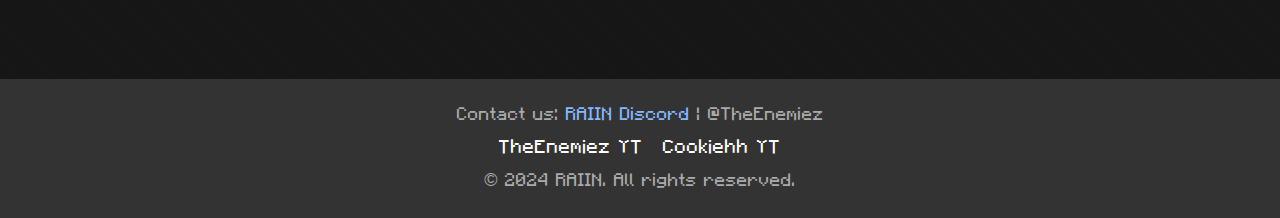
==== commit 0170d611: "Fixed mobile version of the website" ====
--- a/cloak.html
+++ b/cloak.html
@@ -1,16 +1,18 @@
 <!DOCTYPE html>
 <html lang="en">
-	<head>
-		<meta charset="UTF-8" />
-		<meta name="viewport" content="width=device-width, initial-scale=1.0" />
-		<title>RAIIN</title>
-		<link rel="stylesheet" href="styles.css" />
-	</head>
-	<body>
-		<div id="notification" class="notification hidden"></div>
-
-		<header>
-			<pre>
+
+<head>
+	<meta charset="UTF-8" />
+	<meta name="viewport" content="width=device-width, initial-scale=1.0" />
+	<title>RAIIN</title>
+	<link rel="stylesheet" href="styles.css" />
+</head>
+
+<body>
+	<div id="notification" class="notification hidden"></div>
+
+	<header>
+		<pre>
       :::::::::      :::     ::::::::::: ::::::::::: ::::    ::: 
      :+:    :+:   :+: :+:       :+:         :+:     :+:+:   :+:  
     +:+    +:+  +:+   +:+      +:+         +:+     :+:+:+  +:+   
@@ -18,392 +20,417 @@
   +#+    +#+ +#+     +#+     +#+         +#+     +#+  +#+#+#     
  #+#    #+# #+#     #+#     #+#         #+#     #+#   #+#+#      
 ###    ### ###     ### ########### ########### ###    ####       
-        </pre
-			>
-			<h1>Welcome to RAIIN</h1>
-		</header>
-		<nav>
-			<ul>
-				<li><a href="services.html">Services</a></li>
-				<li><a href="how-to-order.html">How to Order</a></li>
-				<li><a href="payment-information.html">Payment Information</a></li>
-				<li><a href="receive.html">Receive Your Order</a></li>
-				<li><a href="terms-and-conditions.html">Terms and Conditions</a></li>
-				<li><a href="contact-us.html">Contact Us</a></li>
-				<li><a href="prices.html">Price Calculator</a></li>
-			</ul>
-		</nav>
-		<nav>
-			<ul>
-				<li><a href="cloak.html">Cloak Form</a></li>
-				<li><a href="sky.html">Sky Form</a></li>
-			</ul>
-		</nav>
-
-		<main>
-			<form id="cloakForm" class="form-grid">
-				<h2>Cloak Form</h2>
-				<div class="form-row">
-					<label for="additionalCloaks">Additional Cloaks:</label>
-					<input type="number" id="additionalCloaks" name="additionalCloaks" min="0" max="10" oninput="updateCloakSelect()" />
-				</div>
-				<div class="form-row">
-					<label for="recolors">Cloak Recolors:</label>
-					<input type="number" id="recolors" name="recoloredCloaks" min="0" max="10" oninput="updateCloakSelect()" />
-				</div>
-				<div id="cloakSelectContainer" class="form-row">
-					<label for="cloakSelect">Select Cloak</label>
-					<select id="cloakSelect" name="cloakSelect" class="form-control">
-						<option value="0">Main Cloak</option>
-					</select>
-				</div>
-				<div id="cloaks">
-					<div class="cloak-group" id="cloak0">
-						<h3>Main Cloak</h3>
-						<div class="form-group">
-							<label for="description0">Description</label>
-							<textarea id="description0" name="description0" class="form-control auto-expand"></textarea>
-						</div>
-						<div class="form-group">
-							<label for="resolution0">Resolution: <span id="resolutionPrice0"></span></label>
-							<select id="resolution0" name="resolution0" onchange="updatePrice('resolution', 0)">
-								<option value="10x16 (Global & Client)" data-price="5.00">10x16 (Global & Client)</option>
-								<option value="20x32 (Client)" data-price="7.00">20x32 (Client)</option>
-								<option value="40x64 (Client)" data-price="10.00">40x64 (Client)</option>
-							</select>
-						</div>
-						<div class="form-check">
-							<input type="checkbox" id="particles0" name="particles0" class="form-check-input" onchange="updatePrice('particles', 0)" />
-							<label for="particles0" class="form-check-label">Particles: <span id="particlesPrice0">3.00€</span></label>
-						</div>
-						<div class="form-group" id="particlesDescription0" style="display: none">
-							<label for="particlesDesc0">Particles Description</label>
-							<textarea id="particlesDesc0" name="particlesDesc0" class="form-control auto-expand"></textarea>
-						</div>
-						<div class="form-check">
-							<input type="checkbox" id="animation0" name="animation0" class="form-check-input" onchange="updatePrice('animation', 0)" />
-							<label for="animation0" class="form-check-label">Animation (Frames): <span id="animationPrice0"></span></label>
-						</div>
-						<div class="form-group">
-							<label for="animationFrames0">Number of Frames</label>
-							<input type="number" id="animationFrames0" name="animationFrames0" min="1" max="50" class="form-control" oninput="updatePrice('animation', 0); validateFrameCount(this ?? 1)" />
-							<label for="animationDesc0">Animation Description</label>
-							<textarea id="animationDesc0" name="animationDesc0" class="form-control auto-expand"></textarea>
-						</div>
+        </pre>
+		<h1>Welcome to RAIIN</h1>
+	</header>
+	<nav>
+		<button onclick="toggleMenu()">Menu</button>
+		<ul id="menu">
+			<li><a href="services.html">Services</a></li>
+			<li><a href="how-to-order.html">How to Order</a></li>
+			<li><a href="payment-information.html">Payment Information</a></li>
+			<li><a href="receive.html">Receive Your Order</a></li>
+			<li><a href="terms-and-conditions.html">Terms and Conditions</a></li>
+			<li><a href="contact-us.html">Contact Us</a></li>
+			<li><a href="prices.html">Price Calculator</a></li>
+		</ul>
+	</nav>
+	<nav>
+		<button onclick="toggleMenu2()">Forms</button>
+		<ul id="menu2">
+			<li><a href="cloak.html">Cloak Form</a></li>
+			<li><a href="sky.html">Sky Form</a></li>
+		</ul>
+	</nav>
+	<main>
+		<form id="cloakForm" class="form-grid">
+			<h2>Cloak Form</h2>
+			<div class="form-row">
+				<label for="additionalCloaks">Additional Cloaks:</label>
+				<input type="number" id="additionalCloaks" name="additionalCloaks" min="0" max="10"
+					oninput="updateCloakSelect()" />
+			</div>
+			<div class="form-row">
+				<label for="recolors">Cloak Recolors:</label>
+				<input type="number" id="recolors" name="recoloredCloaks" min="0" max="10"
+					oninput="updateCloakSelect()" />
+			</div>
+			<div id="cloakSelectContainer" class="form-row">
+				<label for="cloakSelect">Select Cloak</label>
+				<select id="cloakSelect" name="cloakSelect" class="form-control">
+					<option value="0">Main Cloak</option>
+				</select>
+			</div>
+			<div id="cloaks">
+				<div class="cloak-group" id="cloak0">
+					<h3>Main Cloak</h3>
+					<div class="form-group">
+						<label for="description0">Description</label>
+						<textarea id="description0" name="description0" class="form-control auto-expand"></textarea>
+					</div>
+					<div class="form-group">
+						<label for="resolution0">Resolution: <span id="resolutionPrice0"></span></label>
+						<select id="resolution0" name="resolution0" onchange="updatePrice('resolution', 0)">
+							<option value="10x16 (Global & Client)" data-price="5.00">10x16 (Global & Client)</option>
+							<option value="20x32 (Client)" data-price="7.00">20x32 (Client)</option>
+							<option value="40x64 (Client)" data-price="10.00">40x64 (Client)</option>
+						</select>
+					</div>
+					<div class="form-check">
+						<input type="checkbox" id="particles0" name="particles0" class="form-check-input"
+							onchange="updatePrice('particles', 0)" />
+						<label for="particles0" class="form-check-label">Particles: <span
+								id="particlesPrice0">3.00€</span></label>
+					</div>
+					<div class="form-group" id="particlesDescription0" style="display: none">
+						<label for="particlesDesc0">Particles Description</label>
+						<textarea id="particlesDesc0" name="particlesDesc0" class="form-control auto-expand"></textarea>
+					</div>
+					<div class="form-check">
+						<input type="checkbox" id="animation0" name="animation0" class="form-check-input"
+							onchange="updatePrice('animation', 0)" />
+						<label for="animation0" class="form-check-label">Animation (Frames): <span
+								id="animationPrice0"></span></label>
+					</div>
+					<div class="form-group">
+						<label for="animationFrames0">Number of Frames</label>
+						<input type="number" id="animationFrames0" name="animationFrames0" min="1" max="50"
+							class="form-control" oninput="updatePrice('animation', 0); validateFrameCount(this ?? 1)" />
+						<label for="animationDesc0">Animation Description</label>
+						<textarea id="animationDesc0" name="animationDesc0" class="form-control auto-expand"></textarea>
 					</div>
 				</div>
-				<div class="form-row">
-					<label for="cloakDiscount">Discount (% or Code):</label>
-					<textarea type="text" id="cloakDiscount" name="cloakDiscount" class="form-control" oninput="validateDiscount(this)"></textarea>
-				</div>
-				<div class="form-row">
-					<button type="button" onclick="calculatePriceAndExportJSON()">Calculate Price & Export JSON</button>
-					<button type="button" onclick="showImportPopup()">Import</button>
-					<input type="file" id="importFile" style="display: none" accept=".json" onchange="handleFileImport(event)" />
-					<button type="button" id="copyJsonButton" class="hidden" onclick="copyJson()">Copy JSON</button>
-				</div>
-
-				<div id="jsonOutputContainer" class="form-row hidden">
-					<h3>JSON Output:</h3>
-					<div id="jsonDisplay" class="json-display"></div>
-					<input type="hidden" id="jsonOutputHidden" />
-				</div>
-				<div id="result" class="hidden"></div>
-			</form>
-		</main>
-		<footer>
-			<div class="footer-content">
-				<p>Contact us: <a href="https://discord.gg/x5xzeb9JBR">RAIIN Discord</a> | @TheEnemiez</p>
-				<ul class="social-links">
-					<li><a href="https://www.youtube.com/@TheEnemiez">TheEnemiez YT</a><br /></li>
-					<li><a href="https://www.youtube.com/@Cookiehh">Cookiehh YT</a><br /></li>
-				</ul>
-				<p>© 2024 RAIIN. All rights reserved.</p>
 			</div>
-		</footer>
-		<script>
-			function handleFileImport(event) {
-				const file = event.target.files[0];
-				if (file && file.type === "application/json") {
-					const reader = new FileReader();
-					reader.onload = (e) => {
-						try {
-							const jsonString = e.target.result;
-							importJson(jsonString);
-						} catch (error) {
-							showNotification("Error importing JSON: " + error.message, `7F2B2B`, "FF5555");
-						}
-					};
-					reader.onerror = () => {
-						showNotification("Error reading file", `7F2B2B`, "FF5555");
-					};
-					reader.readAsText(file);
-				} else {
-					showNotification("Please select a valid JSON file", `7F2B2B`, "FF5555");
-				}
-			}
-
-			function showNotification(message, bgColor = "000000", textColor = "ffffff") {
-				const notification = document.getElementById("notification");
-				notification.textContent = message;
-				notification.style.backgroundColor = `#${bgColor}`;
-				notification.style.color = `#${textColor}`;
-
-				if (notification.hideTimeout) {
-					clearTimeout(notification.hideTimeout);
-				}
-
-				notification.classList.remove("hidden");
-				notification.classList.add("visible");
-
-				notification.hideTimeout = setTimeout(() => {
-					requestAnimationFrame(() => {
-						notification.classList.remove("visible");
-						notification.classList.add("hidden");
-					});
-				}, 3000);
-			}
-
-			function showDetailedPopup(details) {
-				document.querySelectorAll(".detailed-popup, .blur-overlay").forEach((element) => element.remove());
-
-				const overlay = document.createElement("div");
-				overlay.classList.add("blur-overlay");
-				document.body.appendChild(overlay);
-
-				const detailedPopup = document.createElement("div");
-				detailedPopup.classList.add("detailed-popup");
-
-				const content = document.createElement("div");
-				content.classList.add("content");
-				content.innerHTML = `<p>${details.join("<br>")}</p>`;
-
-				const closeButton = document.createElement("button");
-				closeButton.textContent = "Close";
-				closeButton.onclick = () => {
-					detailedPopup.remove();
-					overlay.remove();
-					hideNotification();
-					document.body.classList.remove("no-scroll");
+			<div class="form-row">
+				<label for="cloakDiscount">Discount (% or Code):</label>
+				<textarea type="text" id="cloakDiscount" name="cloakDiscount" class="form-control"
+					oninput="validateDiscount(this)"></textarea>
+			</div>
+			<div class="form-row">
+				<button type="button" onclick="calculatePriceAndExportJSON()">Calculate Price & Export JSON</button>
+				<button type="button" onclick="showImportPopup()">Import</button>
+				<input type="file" id="importFile" style="display: none" accept=".json"
+					onchange="handleFileImport(event)" />
+				<button type="button" id="copyJsonButton" class="hidden" onclick="copyJson()">Copy JSON</button>
+			</div>
+
+			<div id="jsonOutputContainer" class="form-row hidden">
+				<h3>JSON Output:</h3>
+				<div id="jsonDisplay" class="json-display"></div>
+				<input type="hidden" id="jsonOutputHidden" />
+			</div>
+			<div id="result" class="hidden"></div>
+		</form>
+	</main>
+	<footer>
+		<div class="footer-content">
+			<p>Contact us: <a href="https://discord.gg/x5xzeb9JBR">RAIIN Discord</a> | @TheEnemiez</p>
+			<ul class="social-links">
+				<li><a href="https://www.youtube.com/@TheEnemiez">TheEnemiez YT</a><br /></li>
+				<li><a href="https://www.youtube.com/@Cookiehh">Cookiehh YT</a><br /></li>
+			</ul>
+			<p>© 2024 RAIIN. All rights reserved.</p>
+		</div>
+	</footer>
+	<script>
+		function toggleMenu() {
+			var menu = document.getElementById('menu');
+			if (menu.classList.contains('show')) {
+				menu.classList.remove('show');
+			} else {
+				menu.classList.add('show');
+			}
+		}
+		function toggleMenu2() {
+			var menu2 = document.getElementById('menu2');
+			if (menu2.classList.contains('show')) {
+				menu2.classList.remove('show');
+			} else {
+				menu2.classList.add('show');
+			}
+		}
+		function handleFileImport(event) {
+			const file = event.target.files[0];
+			if (file && file.type === "application/json") {
+				const reader = new FileReader();
+				reader.onload = (e) => {
+					try {
+						const jsonString = e.target.result;
+						importJson(jsonString);
+					} catch (error) {
+						showNotification("Error importing JSON: " + error.message, `7F2B2B`, "FF5555");
+					}
 				};
-
-				content.appendChild(closeButton);
-				detailedPopup.appendChild(content);
-
-				document.body.appendChild(detailedPopup);
-				document.body.classList.add("no-scroll");
-			}
-
-			function hideNotification() {
-				const notification = document.getElementById("notification");
-				notification.classList.remove("visible");
-				notification.classList.add("hidden");
-			}
-			function updatePrice(type, index) {
-				const additionalCloaksCount = parseInt(document.getElementById("additionalCloaks").value) || 0;
-				const isAdditional = index > 0 && index <= additionalCloaksCount;
-				const isRecolor = index > additionalCloaksCount;
-
-				const resolutionElement = document.getElementById(`resolution${index}`);
-				const basePrice = parseFloat(resolutionElement.options[resolutionElement.selectedIndex].getAttribute("data-price"));
-
-				let resolutionPrice = basePrice;
-				if (isAdditional) {
-					resolutionPrice -= 1;
-				} else if (isRecolor) {
-					resolutionPrice = 2;
-				}
-
-				let animationPricePerFrame = 0.5;
-				if (isAdditional) {
-					switch (resolutionElement.value) {
-						case "10x16 (Global & Client)":
-							animationPricePerFrame = 0.4;
-							break;
-						case "20x32 (Client)":
-							animationPricePerFrame = 0.6;
-							break;
-						case "40x64 (Client)":
-							animationPricePerFrame = 0.9;
-							break;
+				reader.onerror = () => {
+					showNotification("Error reading file", `7F2B2B`, "FF5555");
+				};
+				reader.readAsText(file);
+			} else {
+				showNotification("Please select a valid JSON file", `7F2B2B`, "FF5555");
+			}
+		}
+
+		function showNotification(message, bgColor = "000000", textColor = "ffffff") {
+			const notification = document.getElementById("notification");
+			notification.textContent = message;
+			notification.style.backgroundColor = `#${bgColor}`;
+			notification.style.color = `#${textColor}`;
+
+			if (notification.hideTimeout) {
+				clearTimeout(notification.hideTimeout);
+			}
+
+			notification.classList.remove("hidden");
+			notification.classList.add("visible");
+
+			notification.hideTimeout = setTimeout(() => {
+				requestAnimationFrame(() => {
+					notification.classList.remove("visible");
+					notification.classList.add("hidden");
+				});
+			}, 3000);
+		}
+
+		function showDetailedPopup(details) {
+			document.querySelectorAll(".detailed-popup, .blur-overlay").forEach((element) => element.remove());
+
+			const overlay = document.createElement("div");
+			overlay.classList.add("blur-overlay");
+			document.body.appendChild(overlay);
+
+			const detailedPopup = document.createElement("div");
+			detailedPopup.classList.add("detailed-popup");
+
+			const content = document.createElement("div");
+			content.classList.add("content");
+			content.innerHTML = `<p>${details.join("<br>")}</p>`;
+
+			const closeButton = document.createElement("button");
+			closeButton.textContent = "Close";
+			closeButton.onclick = () => {
+				detailedPopup.remove();
+				overlay.remove();
+				hideNotification();
+				document.body.classList.remove("no-scroll");
+			};
+
+			content.appendChild(closeButton);
+			detailedPopup.appendChild(content);
+
+			document.body.appendChild(detailedPopup);
+			document.body.classList.add("no-scroll");
+		}
+
+		function hideNotification() {
+			const notification = document.getElementById("notification");
+			notification.classList.remove("visible");
+			notification.classList.add("hidden");
+		}
+		function updatePrice(type, index) {
+			const additionalCloaksCount = parseInt(document.getElementById("additionalCloaks").value) || 0;
+			const isAdditional = index > 0 && index <= additionalCloaksCount;
+			const isRecolor = index > additionalCloaksCount;
+
+			const resolutionElement = document.getElementById(`resolution${index}`);
+			const basePrice = parseFloat(resolutionElement.options[resolutionElement.selectedIndex].getAttribute("data-price"));
+
+			let resolutionPrice = basePrice;
+			if (isAdditional) {
+				resolutionPrice -= 1;
+			} else if (isRecolor) {
+				resolutionPrice = 2;
+			}
+
+			let animationPricePerFrame = 0.5;
+			if (isAdditional) {
+				switch (resolutionElement.value) {
+					case "10x16 (Global & Client)":
+						animationPricePerFrame = 0.4;
+						break;
+					case "20x32 (Client)":
+						animationPricePerFrame = 0.6;
+						break;
+					case "40x64 (Client)":
+						animationPricePerFrame = 0.9;
+						break;
+				}
+			} else if (isRecolor) {
+				switch (resolutionElement.value) {
+					case "10x16 (Global & Client)":
+						animationPricePerFrame = 0.2;
+						break;
+					case "20x32 (Client)":
+						animationPricePerFrame = 0.3;
+						break;
+					case "40x64 (Client)":
+						animationPricePerFrame = 0.4;
+						break;
+				}
+			} else {
+				switch (resolutionElement.value) {
+					case "10x16 (Global & Client)":
+						animationPricePerFrame = 0.5;
+						break;
+					case "20x32 (Client)":
+						animationPricePerFrame = 0.75;
+						break;
+					case "40x64 (Client)":
+						animationPricePerFrame = 1.0;
+						break;
+				}
+			}
+
+			switch (type) {
+				case "resolution":
+					document.getElementById(`resolutionPrice${index}`).innerText = `${resolutionPrice.toFixed(2)}€`;
+					updatePrice("animation", index);
+					break;
+				case "particles":
+					const particlesPrice = document.getElementById(`particles${index}`).checked ? 3.0 : 0.0;
+					document.getElementById(`particlesPrice${index}`).innerText = `${particlesPrice.toFixed(2)}€`;
+					break;
+				case "animation":
+					const framesElement = document.getElementById(`animationFrames${index}`);
+					let frames = parseInt(framesElement.value) || 0;
+					if (frames > 50) {
+						framesElement.value = 50;
+						frames = 50;
 					}
-				} else if (isRecolor) {
-					switch (resolutionElement.value) {
-						case "10x16 (Global & Client)":
-							animationPricePerFrame = 0.2;
-							break;
-						case "20x32 (Client)":
-							animationPricePerFrame = 0.3;
-							break;
-						case "40x64 (Client)":
-							animationPricePerFrame = 0.4;
-							break;
-					}
-				} else {
-					switch (resolutionElement.value) {
-						case "10x16 (Global & Client)":
-							animationPricePerFrame = 0.5;
-							break;
-						case "20x32 (Client)":
-							animationPricePerFrame = 0.75;
-							break;
-						case "40x64 (Client)":
-							animationPricePerFrame = 1.0;
-							break;
-					}
-				}
-
-				switch (type) {
-					case "resolution":
-						document.getElementById(`resolutionPrice${index}`).innerText = `${resolutionPrice.toFixed(2)}€`;
-						updatePrice("animation", index);
-						break;
-					case "particles":
-						const particlesPrice = document.getElementById(`particles${index}`).checked ? 3.0 : 0.0;
-						document.getElementById(`particlesPrice${index}`).innerText = `${particlesPrice.toFixed(2)}€`;
-						break;
-					case "animation":
-						const framesElement = document.getElementById(`animationFrames${index}`);
-						let frames = parseInt(framesElement.value) || 0;
-						if (frames > 50) {
-							framesElement.value = 50;
-							frames = 50;
-						}
-						const animationPrice = frames > 0 ? (frames * animationPricePerFrame).toFixed(2) : `(${animationPricePerFrame.toFixed(2)}€/frame)`;
-						document.getElementById(`animationPrice${index}`).innerText = frames > 0 ? `${animationPrice}€` : animationPrice;
-						break;
-				}
-			}
-
-			function getCloakType(index) {
-				const additionalCloaksCount = parseInt(document.getElementById("additionalCloaks").value, 10) || 0;
-				if (index === 0) return "main";
-				if (index <= additionalCloaksCount) return "additional";
-				return "recolor";
-			}
-
-			function getCloakFormData() {
-				const formData = new FormData(document.getElementById("cloakForm"));
-				const data = {
-					additionalCloaks: formData.get("additionalCloaks"),
-					recoloredCloaks: formData.get("recoloredCloaks"),
-					cloaks: [],
+					const animationPrice = frames > 0 ? (frames * animationPricePerFrame).toFixed(2) : `(${animationPricePerFrame.toFixed(2)}€/frame)`;
+					document.getElementById(`animationPrice${index}`).innerText = frames > 0 ? `${animationPrice}€` : animationPrice;
+					break;
+			}
+		}
+
+		function getCloakType(index) {
+			const additionalCloaksCount = parseInt(document.getElementById("additionalCloaks").value, 10) || 0;
+			if (index === 0) return "main";
+			if (index <= additionalCloaksCount) return "additional";
+			return "recolor";
+		}
+
+		function getCloakFormData() {
+			const formData = new FormData(document.getElementById("cloakForm"));
+			const data = {
+				additionalCloaks: formData.get("additionalCloaks"),
+				recoloredCloaks: formData.get("recoloredCloaks"),
+				cloaks: [],
+			};
+
+			const additionalCloaksCount = parseInt(data.additionalCloaks, 10) || 0;
+			const recoloredCloaksCount = parseInt(data.recoloredCloaks, 10) || 0;
+			const cloakCount = additionalCloaksCount + recoloredCloaksCount + 1;
+
+			for (let i = 0; i < cloakCount; i++) {
+				const particlesCheckbox = document.getElementById(`particles${i}`);
+				const animationCheckbox = document.getElementById(`animation${i}`);
+
+				const cloak = {
+					type: i === 0 ? "main" : i <= additionalCloaksCount ? "additional" : "recolor",
+					description: formData.get(`description${i}`),
+					resolution: formData.get(`resolution${i}`),
+					particles: particlesCheckbox ? particlesCheckbox.checked : false,
+					animation: animationCheckbox ? animationCheckbox.checked : false,
 				};
 
-				const additionalCloaksCount = parseInt(data.additionalCloaks, 10) || 0;
-				const recoloredCloaksCount = parseInt(data.recoloredCloaks, 10) || 0;
-				const cloakCount = additionalCloaksCount + recoloredCloaksCount + 1;
-
-				for (let i = 0; i < cloakCount; i++) {
-					const particlesCheckbox = document.getElementById(`particles${i}`);
-					const animationCheckbox = document.getElementById(`animation${i}`);
-
-					const cloak = {
-						type: i === 0 ? "main" : i <= additionalCloaksCount ? "additional" : "recolor",
-						description: formData.get(`description${i}`),
-						resolution: formData.get(`resolution${i}`),
-						particles: particlesCheckbox ? particlesCheckbox.checked : false,
-						animation: animationCheckbox ? animationCheckbox.checked : false,
-					};
-
-					if (cloak.particles && particlesCheckbox) {
-						cloak.particlesDesc = formData.get(`particlesDesc${i}`);
-					}
-					if (cloak.animation && animationCheckbox) {
-						const animationFrames = Math.min(parseInt(formData.get(`animationFrames${i}`), 10), 50);
-						cloak.animationFrames = animationFrames;
-						cloak.animationDesc = formData.get(`animationDesc${i}`);
-					}
-
-					data.cloaks.push(cloak);
-				}
-
-				return data;
-			}
-
-			function updateCloakSelect() {
-				const additionalCloaks = document.getElementById("additionalCloaks");
-				const recolors = document.getElementById("recolors");
-
-				additionalCloaks.value = Math.min(additionalCloaks.value, 10);
-				recolors.value = Math.min(recolors.value, 10);
-
-				const additionalCloaksCount = parseInt(additionalCloaks.value, 10) || 0;
-				const recolorsCount = parseInt(recolors.value, 10) || 0;
-				const totalCloaksCount = additionalCloaksCount + recolorsCount + 1;
-
-				const cloaksContainer = document.getElementById("cloaks");
-				const cloakSelect = document.getElementById("cloakSelect");
-
-				const existingData = getCloakFormData();
-
-				cloakSelect.innerHTML = '<option value="0">Main Cloak</option>';
-				cloaksContainer.innerHTML = createCloakGroup("Main Cloak", 0);
-
-				for (let i = 1; i < totalCloaksCount; i++) {
-					const isAdditional = i <= additionalCloaksCount;
-					const title = isAdditional ? `Additional Cloak ${i}` : `Recolored Cloak ${i - additionalCloaksCount}`;
-					cloakSelect.innerHTML += `<option value="${i}">${title}</option>`;
-					cloaksContainer.innerHTML += createCloakGroup(title, i);
-				}
-
-				setFormData(existingData);
-
-				document.getElementById("cloak0").style.display = "block";
-
-				for (let i = 0; i < totalCloaksCount; i++) {
-					updatePrice("resolution", i);
-					updatePrice("particles", i);
-					updatePrice("animation", i);
-				}
-			}
-
-			function getFormData() {
-				const formData = new FormData(document.getElementById("cloakForm"));
-				const data = {
-					additionalCloaks: formData.get("additionalCloaks"),
-					recoloredCloaks: formData.get("recoloredCloaks"),
-					cloaks: [],
+				if (cloak.particles && particlesCheckbox) {
+					cloak.particlesDesc = formData.get(`particlesDesc${i}`);
+				}
+				if (cloak.animation && animationCheckbox) {
+					const animationFrames = Math.min(parseInt(formData.get(`animationFrames${i}`), 10), 50);
+					cloak.animationFrames = animationFrames;
+					cloak.animationDesc = formData.get(`animationDesc${i}`);
+				}
+
+				data.cloaks.push(cloak);
+			}
+
+			return data;
+		}
+
+		function updateCloakSelect() {
+			const additionalCloaks = document.getElementById("additionalCloaks");
+			const recolors = document.getElementById("recolors");
+
+			additionalCloaks.value = Math.min(additionalCloaks.value, 10);
+			recolors.value = Math.min(recolors.value, 10);
+
+			const additionalCloaksCount = parseInt(additionalCloaks.value, 10) || 0;
+			const recolorsCount = parseInt(recolors.value, 10) || 0;
+			const totalCloaksCount = additionalCloaksCount + recolorsCount + 1;
+
+			const cloaksContainer = document.getElementById("cloaks");
+			const cloakSelect = document.getElementById("cloakSelect");
+
+			const existingData = getCloakFormData();
+
+			cloakSelect.innerHTML = '<option value="0">Main Cloak</option>';
+			cloaksContainer.innerHTML = createCloakGroup("Main Cloak", 0);
+
+			for (let i = 1; i < totalCloaksCount; i++) {
+				const isAdditional = i <= additionalCloaksCount;
+				const title = isAdditional ? `Additional Cloak ${i}` : `Recolored Cloak ${i - additionalCloaksCount}`;
+				cloakSelect.innerHTML += `<option value="${i}">${title}</option>`;
+				cloaksContainer.innerHTML += createCloakGroup(title, i);
+			}
+
+			setFormData(existingData);
+
+			document.getElementById("cloak0").style.display = "block";
+
+			for (let i = 0; i < totalCloaksCount; i++) {
+				updatePrice("resolution", i);
+				updatePrice("particles", i);
+				updatePrice("animation", i);
+			}
+		}
+
+		function getFormData() {
+			const formData = new FormData(document.getElementById("cloakForm"));
+			const data = {
+				additionalCloaks: formData.get("additionalCloaks"),
+				recoloredCloaks: formData.get("recoloredCloaks"),
+				cloaks: [],
+			};
+
+			const additionalCloaksCount = parseInt(data.additionalCloaks, 10) || 0;
+			const recoloredCloaksCount = parseInt(data.recoloredCloaks, 10) || 0;
+			const cloakCount = additionalCloaksCount + recoloredCloaksCount + 1;
+
+			for (let i = 0; i < cloakCount; i++) {
+				const particlesCheckbox = document.getElementById(`particles${i}`);
+				const animationCheckbox = document.getElementById(`animation${i}`);
+
+				const cloak = {
+					type: i === 0 ? "main" : i <= additionalCloaksCount ? "additional" : "recolor",
+					description: formData.get(`description${i}`),
+					resolution: formData.get(`resolution${i}`),
+					particles: particlesCheckbox ? particlesCheckbox.checked : false,
+					animation: animationCheckbox ? animationCheckbox.checked : false,
 				};
 
-				const additionalCloaksCount = parseInt(data.additionalCloaks, 10) || 0;
-				const recoloredCloaksCount = parseInt(data.recoloredCloaks, 10) || 0;
-				const cloakCount = additionalCloaksCount + recoloredCloaksCount + 1;
-
-				for (let i = 0; i < cloakCount; i++) {
-					const particlesCheckbox = document.getElementById(`particles${i}`);
-					const animationCheckbox = document.getElementById(`animation${i}`);
-
-					const cloak = {
-						type: i === 0 ? "main" : i <= additionalCloaksCount ? "additional" : "recolor",
-						description: formData.get(`description${i}`),
-						resolution: formData.get(`resolution${i}`),
-						particles: particlesCheckbox ? particlesCheckbox.checked : false,
-						animation: animationCheckbox ? animationCheckbox.checked : false,
-					};
-
-					if (cloak.particles && particlesCheckbox) {
-						cloak.particlesDesc = formData.get(`particlesDesc${i}`);
-					}
-					if (cloak.animation && animationCheckbox) {
-						const animationFrames = Math.min(parseInt(formData.get(`animationFrames${i}`), 10), 50);
-						cloak.animationFrames = animationFrames;
-						cloak.animationDesc = formData.get(`animationDesc${i}`);
-					}
-
-					data.cloaks.push(cloak);
-				}
-
-				return data;
-			}
-
-			function toggleForms() {
-				const serviceType = document.getElementById("serviceType").value;
-				document.getElementById("cloakForm").classList.toggle("hidden", serviceType !== "cloak");
-			}
-
-			function createCloakGroup(title, index) {
-				return `
+				if (cloak.particles && particlesCheckbox) {
+					cloak.particlesDesc = formData.get(`particlesDesc${i}`);
+				}
+				if (cloak.animation && animationCheckbox) {
+					const animationFrames = Math.min(parseInt(formData.get(`animationFrames${i}`), 10), 50);
+					cloak.animationFrames = animationFrames;
+					cloak.animationDesc = formData.get(`animationDesc${i}`);
+				}
+
+				data.cloaks.push(cloak);
+			}
+
+			return data;
+		}
+
+		function toggleForms() {
+			const serviceType = document.getElementById("serviceType").value;
+			document.getElementById("cloakForm").classList.toggle("hidden", serviceType !== "cloak");
+		}
+
+		function createCloakGroup(title, index) {
+			return `
         <div class="cloak-group" id="cloak${index}" style="display: none;">
             <h3>${title}</h3>
             <div class="form-group">
@@ -438,535 +465,536 @@
             </div>
         </div>
     `;
-			}
-
-			function calculateCloakPrice() {
-				const formData = getFormData();
-				if (!formData) return 0;
-
-				let totalPrice = 0;
-
-				formData.cloaks.forEach((cloak, index) => {
-					const basePrice = getCloakBasePrice(cloak, index);
-					totalPrice += basePrice;
-
-					if (cloak.particles) {
-						totalPrice += 3;
-					}
-
-					if (cloak.animation) {
-						totalPrice += getAnimationPrice(cloak.resolution, cloak.animationFrames);
-					}
-				});
-
-				const discount = parseFloat(document.getElementById("cloakDiscount").value) || 0;
-				const discountedPrice = totalPrice * (1 - discount / 100);
-
-				return discountedPrice.toFixed(2);
-			}
-			function getCloakBasePrice(cloak, index) {
-				let basePrice = 0;
-				const isMainCloak = index === 0;
-				const isAdditionalCloak = cloak.type === "additional";
-				const isRecoloredCloak = cloak.type === "recolor";
-
-				switch (cloak.resolution) {
-					case "10x16 (Global & Client)":
-						if (isMainCloak) basePrice = 5;
-						if (isAdditionalCloak) basePrice = 4;
-						if (isRecoloredCloak) basePrice = 2;
-						break;
-					case "20x32 (Client)":
-						if (isMainCloak) basePrice = 7;
-						if (isAdditionalCloak) basePrice = 6;
-						if (isRecoloredCloak) basePrice = 2;
-						break;
-					case "40x64 (Client)":
-						if (isMainCloak) basePrice = 10;
-						if (isAdditionalCloak) basePrice = 9;
-						if (isRecoloredCloak) basePrice = 2;
-						break;
-				}
-
-				return basePrice;
-			}
-
-			function getAnimationPrice(cloakType, resolution, frames) {
-				let pricePerFrame = 0;
-
-				switch (resolution) {
-					case "10x16 (Global & Client)":
-						if (cloakType === "main") pricePerFrame = 0.5;
-						else if (cloakType === "additional") pricePerFrame = 0.4;
-						else if (cloakType === "recolor") pricePerFrame = 0.2;
-						break;
-					case "20x32 (Client)":
-						if (cloakType === "main") pricePerFrame = 0.75;
-						else if (cloakType === "additional") pricePerFrame = 0.6;
-						else if (cloakType === "recolor") pricePerFrame = 0.3;
-						break;
-					case "40x64 (Client)":
-						if (cloakType === "main") pricePerFrame = 1.0;
-						else if (cloakType === "additional") pricePerFrame = 0.9;
-						else if (cloakType === "recolor") pricePerFrame = 0.4;
-						break;
-				}
-
-				return frames * pricePerFrame;
-			}
-
-			function calculatePriceAndExportJSON() {
-				clearErrorMessages();
-
-				let formData;
-				let priceBreakdown = [];
-				let totalPrice = 0;
-				let discountedPrice = 0;
-
-				if (!validateForm()) {
-					return;
-				}
-
-				formData = getCloakFormData();
-				if (!formData) {
-					return;
-				}
-
-				formData.cloaks.forEach((cloak, index) => {
-					const basePrice = getCloakBasePrice(cloak, index);
-					let cloakPrice = basePrice;
-					let details = `Cloak ${index + 1} (${cloak.type}): ${basePrice.toFixed(2)}€`;
-
-					if (cloak.particles) {
-						cloakPrice += 3;
-						details += ` + Particles: 3.00€`;
-					}
-
-					if (cloak.animation) {
-						const animationPrice = getAnimationPrice(cloak.type, cloak.resolution, cloak.animationFrames);
-						cloakPrice += animationPrice;
-						details += ` + Animation: ${animationPrice.toFixed(2)}€`;
-					}
-
-					priceBreakdown.push(details);
-					totalPrice += cloakPrice;
-				});
-
-				const discountValue = document.getElementById("cloakDiscount").value.trim();
-				const discount = parseFloat(discountValue);
-
-				if (isNaN(discount) && discountValue !== "") {
-					formData.code = discountValue;
-					priceBreakdown.push(`Discount Code Applied: ${discountValue}`);
-				} else if (!isNaN(discount) && discount > 0) {
-					priceBreakdown.push(`Discount Applied: ${discount}%`);
-					totalPrice *= 1 - discount / 100;
-				}
-
-				discountedPrice = totalPrice.toFixed(2);
-				showNotification(`Total Cloak Price: ${discountedPrice}€`, `2C7F2C`, `55ff55`);
-
-				let summary = priceBreakdown.join("<br>");
-				const formattedJsonString = JSON.stringify(formData, null, 2);
-				const compactJsonString = JSON.stringify(formData);
-
-				const lines = formattedJsonString.split("\n");
-				const maxLines = 10;
-				const visibleLines = lines.slice(0, maxLines).join("\n");
-				const isOverflow = lines.length > maxLines;
-
-				const jsonDisplay = document.getElementById("jsonDisplay");
-				jsonDisplay.innerHTML = visibleLines + (isOverflow ? "\n..." : "");
-
-				document.getElementById("jsonOutputHidden").value = compactJsonString;
-
-				document.getElementById("copyJsonButton").classList.remove("hidden");
-				document.getElementById("jsonOutputContainer").classList.remove("hidden");
-
-				const result = document.getElementById("result");
-				result.innerHTML = summary + `<h3>Total Price: ${discountedPrice}€</h3>`;
-				result.classList.remove("hidden");
-			}
-
-			function displayJsonFormatted(jsonString) {
-				const lines = jsonString.split("\n");
-				const maxLines = 10;
-				const visibleLines = lines.slice(0, maxLines).join("\n");
-				const isOverflow = lines.length > maxLines;
-
-				const jsonDisplay = document.getElementById("jsonDisplay");
-				jsonDisplay.innerHTML = visibleLines + (isOverflow ? "\n..." : "");
-			}
-
-			function copyJson() {
-				const jsonOutputHidden = document.getElementById("jsonOutputHidden");
-
-				navigator.clipboard
-					.writeText(jsonOutputHidden.value)
-					.then(() => {
-						showNotification("JSON copied to clipboard", `2C7F2C`, `55ff55`);
-
-						localStorage.clear();
-
-						document.getElementById("cloakForm").reset();
-						updateCloakSelect();
-
-						const jsonOutputContainer = document.getElementById("jsonOutputContainer");
-						const copyJsonButton = document.getElementById("copyJsonButton");
-						const jsonDisplay = document.getElementById("jsonDisplay");
-
-						jsonOutputContainer.classList.add("hidden");
-						copyJsonButton.classList.add("hidden");
-
-						jsonDisplay.innerHTML = "";
-						jsonOutputHidden.value = "";
-
-						const result = document.getElementById("result");
-						result.classList.add("hidden");
-						result.innerHTML = "";
-
-						clearErrorMessages();
-					})
-					.catch((err) => {
-						showNotification("Failed to copy JSON", `7F2B2B`, `ff5555`);
-						console.error("Could not copy text: ", err);
-					});
-			}
-
-			function showImportPopup() {
-				const createElementWithClass = (tag, ...classNames) => {
-					const element = document.createElement(tag);
-					classNames.forEach((className) => element.classList.add(className));
-					return element;
-				};
-
-				const overlay = createElementWithClass("div", "blur-overlay");
-				const popup = createElementWithClass("div", "detailed-popup");
-				const content = createElementWithClass("div", "content");
-
-				const textarea = createElementWithClass("textarea", "form-control", "auto-expand", "import-textarea");
-				textarea.rows = 10;
-				textarea.placeholder = "Paste your JSON here...";
-
-				const importButton = createElementWithClass("button");
-				importButton.textContent = "Import JSON";
-				importButton.onclick = () => {
-					importJson(textarea.value);
-					overlay.remove();
-					popup.remove();
-					document.body.classList.remove("no-scroll");
-				};
-
-				const fileInput = createElementWithClass("input", "form-control");
-				fileInput.type = "file";
-				fileInput.accept = ".json";
-				fileInput.onchange = (event) => handleFileImport(event);
-
-				const closeButton = createElementWithClass("button");
-				closeButton.textContent = "Close";
-				closeButton.onclick = () => {
-					overlay.remove();
-					popup.remove();
-					document.body.classList.remove("no-scroll");
-				};
-
-				content.appendChild(textarea);
-				content.appendChild(importButton);
-				content.appendChild(closeButton);
-				content.appendChild(fileInput);
-				popup.appendChild(content);
-
-				document.body.appendChild(overlay);
-				document.body.appendChild(popup);
-				document.body.classList.add("no-scroll");
-			}
-
-			function clearErrorMessages() {
-				document.querySelectorAll(".detailed-popup, .blur-overlay").forEach((element) => element.remove());
-				document.body.classList.remove("no-scroll");
-			}
-
-			function verifyJsonData(data) {
-				if (typeof data.additionalCloaks !== "string" || typeof data.recoloredCloaks !== "string") {
-					return false;
-				}
-
-				const additionalCloaks = parseInt(data.additionalCloaks, 10);
-				const recoloredCloaks = parseInt(data.recoloredCloaks, 10);
-
-				if (isNaN(additionalCloaks) || isNaN(recoloredCloaks) || additionalCloaks > 10 || recoloredCloaks > 10) {
-					return false;
-				}
-
-				const totalCloaksCount = additionalCloaks + recoloredCloaks + 1;
-				if (totalCloaksCount > 21) {
-					return false;
-				}
-
-				const validResolutions = ["10x16 (Global & Client)", "20x32 (Client)", "40x64 (Client)"];
-				for (const cloak of data.cloaks) {
-					if (!validResolutions.includes(cloak.resolution)) {
-						return false;
-					}
-
-					if (cloak.animation && (isNaN(cloak.animationFrames) || cloak.animationFrames > 50)) {
-						return false;
-					}
-				}
-
-				return true;
-			}
-
-			function importJson(jsonString) {
-				try {
-					const jsonData = JSON.parse(jsonString);
-
-					// Verification logic
-					const isValid = verifyJsonData(jsonData);
-					if (!isValid) {
-						showNotification("Invalid JSON data. Please check your input.", `7F2B2B`, `FF5555`);
-						return;
-					}
-
-					setFormData(jsonData);
-					showNotification("JSON imported successfully", `2C7F2C`, `55ff55`);
+		}
+
+		function calculateCloakPrice() {
+			const formData = getFormData();
+			if (!formData) return 0;
+
+			let totalPrice = 0;
+
+			formData.cloaks.forEach((cloak, index) => {
+				const basePrice = getCloakBasePrice(cloak, index);
+				totalPrice += basePrice;
+
+				if (cloak.particles) {
+					totalPrice += 3;
+				}
+
+				if (cloak.animation) {
+					totalPrice += getAnimationPrice(cloak.resolution, cloak.animationFrames);
+				}
+			});
+
+			const discount = parseFloat(document.getElementById("cloakDiscount").value) || 0;
+			const discountedPrice = totalPrice * (1 - discount / 100);
+
+			return discountedPrice.toFixed(2);
+		}
+		function getCloakBasePrice(cloak, index) {
+			let basePrice = 0;
+			const isMainCloak = index === 0;
+			const isAdditionalCloak = cloak.type === "additional";
+			const isRecoloredCloak = cloak.type === "recolor";
+
+			switch (cloak.resolution) {
+				case "10x16 (Global & Client)":
+					if (isMainCloak) basePrice = 5;
+					if (isAdditionalCloak) basePrice = 4;
+					if (isRecoloredCloak) basePrice = 2;
+					break;
+				case "20x32 (Client)":
+					if (isMainCloak) basePrice = 7;
+					if (isAdditionalCloak) basePrice = 6;
+					if (isRecoloredCloak) basePrice = 2;
+					break;
+				case "40x64 (Client)":
+					if (isMainCloak) basePrice = 10;
+					if (isAdditionalCloak) basePrice = 9;
+					if (isRecoloredCloak) basePrice = 2;
+					break;
+			}
+
+			return basePrice;
+		}
+
+		function getAnimationPrice(cloakType, resolution, frames) {
+			let pricePerFrame = 0;
+
+			switch (resolution) {
+				case "10x16 (Global & Client)":
+					if (cloakType === "main") pricePerFrame = 0.5;
+					else if (cloakType === "additional") pricePerFrame = 0.4;
+					else if (cloakType === "recolor") pricePerFrame = 0.2;
+					break;
+				case "20x32 (Client)":
+					if (cloakType === "main") pricePerFrame = 0.75;
+					else if (cloakType === "additional") pricePerFrame = 0.6;
+					else if (cloakType === "recolor") pricePerFrame = 0.3;
+					break;
+				case "40x64 (Client)":
+					if (cloakType === "main") pricePerFrame = 1.0;
+					else if (cloakType === "additional") pricePerFrame = 0.9;
+					else if (cloakType === "recolor") pricePerFrame = 0.4;
+					break;
+			}
+
+			return frames * pricePerFrame;
+		}
+
+		function calculatePriceAndExportJSON() {
+			clearErrorMessages();
+
+			let formData;
+			let priceBreakdown = [];
+			let totalPrice = 0;
+			let discountedPrice = 0;
+
+			if (!validateForm()) {
+				return;
+			}
+
+			formData = getCloakFormData();
+			if (!formData) {
+				return;
+			}
+
+			formData.cloaks.forEach((cloak, index) => {
+				const basePrice = getCloakBasePrice(cloak, index);
+				let cloakPrice = basePrice;
+				let details = `Cloak ${index + 1} (${cloak.type}): ${basePrice.toFixed(2)}€`;
+
+				if (cloak.particles) {
+					cloakPrice += 3;
+					details += ` + Particles: 3.00€`;
+				}
+
+				if (cloak.animation) {
+					const animationPrice = getAnimationPrice(cloak.type, cloak.resolution, cloak.animationFrames);
+					cloakPrice += animationPrice;
+					details += ` + Animation: ${animationPrice.toFixed(2)}€`;
+				}
+
+				priceBreakdown.push(details);
+				totalPrice += cloakPrice;
+			});
+
+			const discountValue = document.getElementById("cloakDiscount").value.trim();
+			const discount = parseFloat(discountValue);
+
+			if (isNaN(discount) && discountValue !== "") {
+				formData.code = discountValue;
+				priceBreakdown.push(`Discount Code Applied: ${discountValue}`);
+			} else if (!isNaN(discount) && discount > 0) {
+				priceBreakdown.push(`Discount Applied: ${discount}%`);
+				totalPrice *= 1 - discount / 100;
+			}
+
+			discountedPrice = totalPrice.toFixed(2);
+			showNotification(`Total Cloak Price: ${discountedPrice}€`, `2C7F2C`, `55ff55`);
+
+			let summary = priceBreakdown.join("<br>");
+			const formattedJsonString = JSON.stringify(formData, null, 2);
+			const compactJsonString = JSON.stringify(formData);
+
+			const lines = formattedJsonString.split("\n");
+			const maxLines = 10;
+			const visibleLines = lines.slice(0, maxLines).join("\n");
+			const isOverflow = lines.length > maxLines;
+
+			const jsonDisplay = document.getElementById("jsonDisplay");
+			jsonDisplay.innerHTML = visibleLines + (isOverflow ? "\n..." : "");
+
+			document.getElementById("jsonOutputHidden").value = compactJsonString;
+
+			document.getElementById("copyJsonButton").classList.remove("hidden");
+			document.getElementById("jsonOutputContainer").classList.remove("hidden");
+
+			const result = document.getElementById("result");
+			result.innerHTML = summary + `<h3>Total Price: ${discountedPrice}€</h3>`;
+			result.classList.remove("hidden");
+		}
+
+		function displayJsonFormatted(jsonString) {
+			const lines = jsonString.split("\n");
+			const maxLines = 10;
+			const visibleLines = lines.slice(0, maxLines).join("\n");
+			const isOverflow = lines.length > maxLines;
+
+			const jsonDisplay = document.getElementById("jsonDisplay");
+			jsonDisplay.innerHTML = visibleLines + (isOverflow ? "\n..." : "");
+		}
+
+		function copyJson() {
+			const jsonOutputHidden = document.getElementById("jsonOutputHidden");
+
+			navigator.clipboard
+				.writeText(jsonOutputHidden.value)
+				.then(() => {
+					showNotification("JSON copied to clipboard", `2C7F2C`, `55ff55`);
+
+					localStorage.clear();
+
+					document.getElementById("cloakForm").reset();
+					updateCloakSelect();
 
 					const jsonOutputContainer = document.getElementById("jsonOutputContainer");
 					const copyJsonButton = document.getElementById("copyJsonButton");
 					const jsonDisplay = document.getElementById("jsonDisplay");
-					const jsonOutputHidden = document.getElementById("jsonOutputHidden");
-					const result = document.getElementById("result");
 
 					jsonOutputContainer.classList.add("hidden");
 					copyJsonButton.classList.add("hidden");
+
 					jsonDisplay.innerHTML = "";
 					jsonOutputHidden.value = "";
+
+					const result = document.getElementById("result");
 					result.classList.add("hidden");
 					result.innerHTML = "";
 
 					clearErrorMessages();
-					document.body.classList.remove("no-scroll");
-				} catch (error) {
-					showNotification("Invalid JSON format", `7F2B2B`, `ff5555`);
-				}
-			}
-
-			function validateDiscount(input) {
-				const discountValue = input.value.trim();
-				console.log("Validating discount value:", discountValue);
-				const discountPattern = /^(100|[1-9][0-9]?|[A-Za-z]{6})$/;
-
-				if (discountValue === "") {
-					console.log("Discount value is empty, setting to blank.");
-					input.value = "";
-				} else if (!discountPattern.test(discountValue)) {
-					console.log("Discount value is invalid:", discountValue);
-					input.value = discountValue.slice(0, -1);
-				}
-			}
-
-			function validateForm() {
-				let valid = true;
-				const messages = [];
-
-				document.querySelectorAll(".cloak-group").forEach((group) => {
-					const index = group.id.replace("cloak", "");
-					const description = document.getElementById(`description${index}`);
-					const particlesCheckbox = document.getElementById(`particles${index}`);
-					const particlesDescription = document.getElementById(`particlesDesc${index}`);
-					const animationCheckbox = document.getElementById(`animation${index}`);
-					const animationFrames = document.getElementById(`animationFrames${index}`);
-					const animationDescription = document.getElementById(`animationDesc${index}`);
-
-					const checkRequiredField = (checkbox, field, fieldName) => {
-						if (checkbox.checked && !field.value.trim()) {
-							messages.push(`${group.querySelector("h3").textContent} ${fieldName} is required.`);
-							valid = false;
-						}
-					};
-
-					if (!description.value.trim()) {
-						messages.push(`${group.querySelector("h3").textContent} description is required.`);
+				})
+				.catch((err) => {
+					showNotification("Failed to copy JSON", `7F2B2B`, `ff5555`);
+					console.error("Could not copy text: ", err);
+				});
+		}
+
+		function showImportPopup() {
+			const createElementWithClass = (tag, ...classNames) => {
+				const element = document.createElement(tag);
+				classNames.forEach((className) => element.classList.add(className));
+				return element;
+			};
+
+			const overlay = createElementWithClass("div", "blur-overlay");
+			const popup = createElementWithClass("div", "detailed-popup");
+			const content = createElementWithClass("div", "content");
+
+			const textarea = createElementWithClass("textarea", "form-control", "auto-expand", "import-textarea");
+			textarea.rows = 10;
+			textarea.placeholder = "Paste your JSON here...";
+
+			const importButton = createElementWithClass("button");
+			importButton.textContent = "Import JSON";
+			importButton.onclick = () => {
+				importJson(textarea.value);
+				overlay.remove();
+				popup.remove();
+				document.body.classList.remove("no-scroll");
+			};
+
+			const fileInput = createElementWithClass("input", "form-control");
+			fileInput.type = "file";
+			fileInput.accept = ".json";
+			fileInput.onchange = (event) => handleFileImport(event);
+
+			const closeButton = createElementWithClass("button");
+			closeButton.textContent = "Close";
+			closeButton.onclick = () => {
+				overlay.remove();
+				popup.remove();
+				document.body.classList.remove("no-scroll");
+			};
+
+			content.appendChild(textarea);
+			content.appendChild(importButton);
+			content.appendChild(closeButton);
+			content.appendChild(fileInput);
+			popup.appendChild(content);
+
+			document.body.appendChild(overlay);
+			document.body.appendChild(popup);
+			document.body.classList.add("no-scroll");
+		}
+
+		function clearErrorMessages() {
+			document.querySelectorAll(".detailed-popup, .blur-overlay").forEach((element) => element.remove());
+			document.body.classList.remove("no-scroll");
+		}
+
+		function verifyJsonData(data) {
+			if (typeof data.additionalCloaks !== "string" || typeof data.recoloredCloaks !== "string") {
+				return false;
+			}
+
+			const additionalCloaks = parseInt(data.additionalCloaks, 10);
+			const recoloredCloaks = parseInt(data.recoloredCloaks, 10);
+
+			if (isNaN(additionalCloaks) || isNaN(recoloredCloaks) || additionalCloaks > 10 || recoloredCloaks > 10) {
+				return false;
+			}
+
+			const totalCloaksCount = additionalCloaks + recoloredCloaks + 1;
+			if (totalCloaksCount > 21) {
+				return false;
+			}
+
+			const validResolutions = ["10x16 (Global & Client)", "20x32 (Client)", "40x64 (Client)"];
+			for (const cloak of data.cloaks) {
+				if (!validResolutions.includes(cloak.resolution)) {
+					return false;
+				}
+
+				if (cloak.animation && (isNaN(cloak.animationFrames) || cloak.animationFrames > 50)) {
+					return false;
+				}
+			}
+
+			return true;
+		}
+
+		function importJson(jsonString) {
+			try {
+				const jsonData = JSON.parse(jsonString);
+
+				// Verification logic
+				const isValid = verifyJsonData(jsonData);
+				if (!isValid) {
+					showNotification("Invalid JSON data. Please check your input.", `7F2B2B`, `FF5555`);
+					return;
+				}
+
+				setFormData(jsonData);
+				showNotification("JSON imported successfully", `2C7F2C`, `55ff55`);
+
+				const jsonOutputContainer = document.getElementById("jsonOutputContainer");
+				const copyJsonButton = document.getElementById("copyJsonButton");
+				const jsonDisplay = document.getElementById("jsonDisplay");
+				const jsonOutputHidden = document.getElementById("jsonOutputHidden");
+				const result = document.getElementById("result");
+
+				jsonOutputContainer.classList.add("hidden");
+				copyJsonButton.classList.add("hidden");
+				jsonDisplay.innerHTML = "";
+				jsonOutputHidden.value = "";
+				result.classList.add("hidden");
+				result.innerHTML = "";
+
+				clearErrorMessages();
+				document.body.classList.remove("no-scroll");
+			} catch (error) {
+				showNotification("Invalid JSON format", `7F2B2B`, `ff5555`);
+			}
+		}
+
+		function validateDiscount(input) {
+			const discountValue = input.value.trim();
+			console.log("Validating discount value:", discountValue);
+			const discountPattern = /^(100|[1-9][0-9]?|[A-Za-z]{6})$/;
+
+			if (discountValue === "") {
+				console.log("Discount value is empty, setting to blank.");
+				input.value = "";
+			} else if (!discountPattern.test(discountValue)) {
+				console.log("Discount value is invalid:", discountValue);
+				input.value = discountValue.slice(0, -1);
+			}
+		}
+
+		function validateForm() {
+			let valid = true;
+			const messages = [];
+
+			document.querySelectorAll(".cloak-group").forEach((group) => {
+				const index = group.id.replace("cloak", "");
+				const description = document.getElementById(`description${index}`);
+				const particlesCheckbox = document.getElementById(`particles${index}`);
+				const particlesDescription = document.getElementById(`particlesDesc${index}`);
+				const animationCheckbox = document.getElementById(`animation${index}`);
+				const animationFrames = document.getElementById(`animationFrames${index}`);
+				const animationDescription = document.getElementById(`animationDesc${index}`);
+
+				const checkRequiredField = (checkbox, field, fieldName) => {
+					if (checkbox.checked && !field.value.trim()) {
+						messages.push(`${group.querySelector("h3").textContent} ${fieldName} is required.`);
 						valid = false;
 					}
-
-					checkRequiredField(particlesCheckbox, particlesDescription, "particles description");
-
-					if (animationCheckbox.checked) {
-						if (!animationDescription.value.trim()) {
-							messages.push(`${group.querySelector("h3").textContent} animation description is required.`);
-							valid = false;
-						}
-						const frames = parseInt(animationFrames.value, 10);
-						if (isNaN(frames) || frames < 1 || frames > 50) {
-							messages.push(`${group.querySelector("h3").textContent} animation frames must be between 1 and 50.`);
-							valid = false;
-						}
-					}
-				});
-
-				const discountInput = document.getElementById("cloakDiscount").value.trim();
-				if (discountInput !== "") {
-					const discountPattern = /^(100|[1-9][0-9]?|[A-Za-z]{6})$/;
-					if (!discountPattern.test(discountInput)) {
-						messages.push("Invalid discount. Enter a number between 0 and 100 or a valid code.");
+				};
+
+				if (!description.value.trim()) {
+					messages.push(`${group.querySelector("h3").textContent} description is required.`);
+					valid = false;
+				}
+
+				checkRequiredField(particlesCheckbox, particlesDescription, "particles description");
+
+				if (animationCheckbox.checked) {
+					if (!animationDescription.value.trim()) {
+						messages.push(`${group.querySelector("h3").textContent} animation description is required.`);
 						valid = false;
 					}
-				}
-
-				if (!valid) {
-					showNotification("There are errors in the form. Click for details.", `7F2B2B`, `ff5555`);
-					document.getElementById("notification").onclick = () => showDetailedPopup(messages);
-				}
-
-				return valid;
-			}
-
-			function setFormData(data) {
-				try {
-					const setElementValue = (id, value, defaultValue = "") => {
-						const element = document.getElementById(id);
-						if (element) element.value = value || defaultValue;
-					};
-
-					const setElementChecked = (id, checked) => {
-						const element = document.getElementById(id);
-						if (element) element.checked = checked || false;
-					};
-
-					const setElementDisplay = (id, display) => {
-						const element = document.getElementById(id);
-						if (element) element.style.display = display ? "block" : "none";
-					};
-
-					if (data.additionalCloaks !== undefined) {
-						setElementValue("additionalCloaks", data.additionalCloaks);
-						setElementValue("recolors", data.recoloredCloaks);
-
-						const additionalCloaksCount = parseInt(data.additionalCloaks, 10) || 0;
-						const recolorsCount = parseInt(data.recoloredCloaks, 10) || 0;
-						const totalCloaksCount = additionalCloaksCount + recolorsCount + 1;
-
-						const cloaksContainer = document.getElementById("cloaks");
-						const cloakSelect = document.getElementById("cloakSelect");
-
-						cloakSelect.innerHTML = '<option value="0">Main Cloak</option>';
-						cloaksContainer.innerHTML = createCloakGroup("Main Cloak", 0);
-
-						for (let i = 1; i <= additionalCloaksCount; i++) {
-							cloakSelect.innerHTML += `<option value="${i}">Additional Cloak ${i}</option>`;
-							cloaksContainer.innerHTML += createCloakGroup(`Additional Cloak ${i}`, i);
-						}
-
-						for (let i = 1; i <= recolorsCount; i++) {
-							const cloakIndex = additionalCloaksCount + i;
-							cloakSelect.innerHTML += `<option value="${cloakIndex}">Recolored Cloak ${i}</option>`;
-							cloaksContainer.innerHTML += createCloakGroup(`Recolored Cloak ${i}`, cloakIndex);
-						}
-
-						if (data.cloaks) {
-							data.cloaks.forEach((cloak, index) => {
-								setElementValue(`description${index}`, cloak.description, "");
-								setElementValue(`resolution${index}`, cloak.resolution || "10x16 (Global & Client)");
-								setElementChecked(`particles${index}`, cloak.particles);
-								setElementValue(`particlesDesc${index}`, cloak.particlesDesc, "");
-								setElementDisplay(`particlesDescription${index}`, cloak.particles);
-								setElementChecked(`animation${index}`, cloak.animation);
-								setElementValue(`animationFrames${index}`, cloak.animationFrames);
-								setElementValue(`animationDesc${index}`, cloak.animationDesc, "");
-								setElementDisplay(`animationDescription${index}`, cloak.animation);
-							});
-
-							document.getElementById("cloak0").style.display = "block";
-
-							data.cloaks.forEach((_, index) => {
-								updatePrice("resolution", index);
-								updatePrice("particles", index);
-								updatePrice("animation", index);
-							});
-						}
-
-						if (data.code) {
-							setElementValue("cloakDiscount", data.code);
-						}
+					const frames = parseInt(animationFrames.value, 10);
+					if (isNaN(frames) || frames < 1 || frames > 50) {
+						messages.push(`${group.querySelector("h3").textContent} animation frames must be between 1 and 50.`);
+						valid = false;
 					}
-				} catch (error) {
-					console.error("Error loading form data:", error);
-					showNotification("Error loading imported data.", `7F2B2B`, `ff5555`);
-				}
-			}
-
-			function autoExpand(field) {
-				field.style.height = "inherit";
-
-				const computed = window.getComputedStyle(field);
-				const height = parseInt(computed.getPropertyValue("border-top-width"), 10) + parseInt(computed.getPropertyValue("padding-top"), 10) + field.scrollHeight + parseInt(computed.getPropertyValue("padding-bottom"), 10) + parseInt(computed.getPropertyValue("border-bottom-width"), 10);
-
-				field.style.height = `${height - 25}px`;
-			}
-
-			function saveProgress() {
-				const formData = getCloakFormData();
-				localStorage.setItem("cloakFormData", JSON.stringify(formData));
-			}
-
-			function validateFrameCount(input) {
-				const frameCount = parseInt(input.value, 10);
-				if (isNaN(frameCount) || frameCount < 1) {
-					input.value = 1;
-				} else if (frameCount > 50) {
-					input.value = 50;
-				}
-			}
-
-			function loadProgress() {
-				const savedData = localStorage.getItem("cloakFormData");
-				let dataToLoad = savedData ? JSON.parse(savedData) : {};
-				setFormData(dataToLoad);
-			}
-
-			document.addEventListener("DOMContentLoaded", () => {
-				document.getElementById("additionalCloaks").addEventListener("input", updateCloakSelect);
-				document.getElementById("recolors").addEventListener("input", updateCloakSelect);
-
-				document.getElementById("cloakSelect").addEventListener("change", (event) => {
-					const selectedCloak = event.target.value;
-					document.querySelectorAll(".cloak-group").forEach((group) => {
-						group.style.display = group.id === `cloak${selectedCloak}` ? "block" : "none";
-					});
-					updatePrice("resolution", selectedCloak);
-					updatePrice("particles", selectedCloak);
-					updatePrice("animation", selectedCloak);
+				}
+			});
+
+			const discountInput = document.getElementById("cloakDiscount").value.trim();
+			if (discountInput !== "") {
+				const discountPattern = /^(100|[1-9][0-9]?|[A-Za-z]{6})$/;
+				if (!discountPattern.test(discountInput)) {
+					messages.push("Invalid discount. Enter a number between 0 and 100 or a valid code.");
+					valid = false;
+				}
+			}
+
+			if (!valid) {
+				showNotification("There are errors in the form. Click for details.", `7F2B2B`, `ff5555`);
+				document.getElementById("notification").onclick = () => showDetailedPopup(messages);
+			}
+
+			return valid;
+		}
+
+		function setFormData(data) {
+			try {
+				const setElementValue = (id, value, defaultValue = "") => {
+					const element = document.getElementById(id);
+					if (element) element.value = value || defaultValue;
+				};
+
+				const setElementChecked = (id, checked) => {
+					const element = document.getElementById(id);
+					if (element) element.checked = checked || false;
+				};
+
+				const setElementDisplay = (id, display) => {
+					const element = document.getElementById(id);
+					if (element) element.style.display = display ? "block" : "none";
+				};
+
+				if (data.additionalCloaks !== undefined) {
+					setElementValue("additionalCloaks", data.additionalCloaks);
+					setElementValue("recolors", data.recoloredCloaks);
+
+					const additionalCloaksCount = parseInt(data.additionalCloaks, 10) || 0;
+					const recolorsCount = parseInt(data.recoloredCloaks, 10) || 0;
+					const totalCloaksCount = additionalCloaksCount + recolorsCount + 1;
+
+					const cloaksContainer = document.getElementById("cloaks");
+					const cloakSelect = document.getElementById("cloakSelect");
+
+					cloakSelect.innerHTML = '<option value="0">Main Cloak</option>';
+					cloaksContainer.innerHTML = createCloakGroup("Main Cloak", 0);
+
+					for (let i = 1; i <= additionalCloaksCount; i++) {
+						cloakSelect.innerHTML += `<option value="${i}">Additional Cloak ${i}</option>`;
+						cloaksContainer.innerHTML += createCloakGroup(`Additional Cloak ${i}`, i);
+					}
+
+					for (let i = 1; i <= recolorsCount; i++) {
+						const cloakIndex = additionalCloaksCount + i;
+						cloakSelect.innerHTML += `<option value="${cloakIndex}">Recolored Cloak ${i}</option>`;
+						cloaksContainer.innerHTML += createCloakGroup(`Recolored Cloak ${i}`, cloakIndex);
+					}
+
+					if (data.cloaks) {
+						data.cloaks.forEach((cloak, index) => {
+							setElementValue(`description${index}`, cloak.description, "");
+							setElementValue(`resolution${index}`, cloak.resolution || "10x16 (Global & Client)");
+							setElementChecked(`particles${index}`, cloak.particles);
+							setElementValue(`particlesDesc${index}`, cloak.particlesDesc, "");
+							setElementDisplay(`particlesDescription${index}`, cloak.particles);
+							setElementChecked(`animation${index}`, cloak.animation);
+							setElementValue(`animationFrames${index}`, cloak.animationFrames);
+							setElementValue(`animationDesc${index}`, cloak.animationDesc, "");
+							setElementDisplay(`animationDescription${index}`, cloak.animation);
+						});
+
+						document.getElementById("cloak0").style.display = "block";
+
+						data.cloaks.forEach((_, index) => {
+							updatePrice("resolution", index);
+							updatePrice("particles", index);
+							updatePrice("animation", index);
+						});
+					}
+
+					if (data.code) {
+						setElementValue("cloakDiscount", data.code);
+					}
+				}
+			} catch (error) {
+				console.error("Error loading form data:", error);
+				showNotification("Error loading imported data.", `7F2B2B`, `ff5555`);
+			}
+		}
+
+		function autoExpand(field) {
+			field.style.height = "inherit";
+
+			const computed = window.getComputedStyle(field);
+			const height = parseInt(computed.getPropertyValue("border-top-width"), 10) + parseInt(computed.getPropertyValue("padding-top"), 10) + field.scrollHeight + parseInt(computed.getPropertyValue("padding-bottom"), 10) + parseInt(computed.getPropertyValue("border-bottom-width"), 10);
+
+			field.style.height = `${height - 25}px`;
+		}
+
+		function saveProgress() {
+			const formData = getCloakFormData();
+			localStorage.setItem("cloakFormData", JSON.stringify(formData));
+		}
+
+		function validateFrameCount(input) {
+			const frameCount = parseInt(input.value, 10);
+			if (isNaN(frameCount) || frameCount < 1) {
+				input.value = 1;
+			} else if (frameCount > 50) {
+				input.value = 50;
+			}
+		}
+
+		function loadProgress() {
+			const savedData = localStorage.getItem("cloakFormData");
+			let dataToLoad = savedData ? JSON.parse(savedData) : {};
+			setFormData(dataToLoad);
+		}
+
+		document.addEventListener("DOMContentLoaded", () => {
+			document.getElementById("additionalCloaks").addEventListener("input", updateCloakSelect);
+			document.getElementById("recolors").addEventListener("input", updateCloakSelect);
+
+			document.getElementById("cloakSelect").addEventListener("change", (event) => {
+				const selectedCloak = event.target.value;
+				document.querySelectorAll(".cloak-group").forEach((group) => {
+					group.style.display = group.id === `cloak${selectedCloak}` ? "block" : "none";
 				});
-
-				document.addEventListener("change", (event) => {
-					if (event.target.matches(".form-check-input")) {
-						const cloakIndex = event.target.name.replace(/\D/g, "");
-						const targetId = event.target.id.replace("particles", "particlesDescription").replace("animation", "animationDescription");
-						const targetElement = document.getElementById(targetId);
-						if (targetElement) {
-							targetElement.style.display = event.target.checked ? "block" : "none";
-						}
+				updatePrice("resolution", selectedCloak);
+				updatePrice("particles", selectedCloak);
+				updatePrice("animation", selectedCloak);
+			});
+
+			document.addEventListener("change", (event) => {
+				if (event.target.matches(".form-check-input")) {
+					const cloakIndex = event.target.name.replace(/\D/g, "");
+					const targetId = event.target.id.replace("particles", "particlesDescription").replace("animation", "animationDescription");
+					const targetElement = document.getElementById(targetId);
+					if (targetElement) {
+						targetElement.style.display = event.target.checked ? "block" : "none";
 					}
-				});
-
-				document.addEventListener("input", (event) => {
-					if (event.target.tagName.toLowerCase() === "textarea" && event.target.classList.contains("auto-expand")) {
-						autoExpand(event.target);
-					}
-					if (event.target.id.startsWith("animationFrames")) {
-						validateFrameCount(event.target);
-					}
-					if (event.target.id === "cloakDiscount") {
-						validateDiscount(event.target);
-					}
-				});
-
-				loadProgress();
-				updateCloakSelect();
-
-				setInterval(saveProgress, 500);
+				}
 			});
-		</script>
-	</body>
-</html>
+
+			document.addEventListener("input", (event) => {
+				if (event.target.tagName.toLowerCase() === "textarea" && event.target.classList.contains("auto-expand")) {
+					autoExpand(event.target);
+				}
+				if (event.target.id.startsWith("animationFrames")) {
+					validateFrameCount(event.target);
+				}
+				if (event.target.id === "cloakDiscount") {
+					validateDiscount(event.target);
+				}
+			});
+
+			loadProgress();
+			updateCloakSelect();
+
+			setInterval(saveProgress, 500);
+		});
+	</script>
+</body>
+
+</html>--- a/styles.css
+++ b/styles.css
@@ -40,9 +40,11 @@
 }
 
 * {
-	max-width: 100vw; /* Ensure no element exceeds the viewport width */
+	max-width: 100vw;
+	/* Ensure no element exceeds the viewport width */
 	font-family: "Minecraft", "Arial", monospace, Arial, sans-serif;
 }
+
 body {
 	background-color: #1a1a1a;
 	color: #fff;
@@ -52,32 +54,45 @@
 	-webkit-user-select: none;
 	-ms-user-select: none;
 	-moz-user-select: none;
-	overflow-x: hidden; /* Prevent horizontal scrolling */
-}
+	overflow-x: hidden;
+	/* Prevent horizontal scrolling */
+}
+
 pre {
 	font-family: "Courier New", Courier, monospace;
 	text-shadow: 0px 0px 25px rgba(255, 255, 255, 1);
 	font-size: 16px;
 	white-space: pre;
 }
+
 b {
 	color: #fff;
 }
+
 nav {
 	background-color: #333;
 	padding: 20px 10px;
 	margin-bottom: 20px;
-}
+	text-align: center;
+}
+
 code {
 	text-shadow: #85b8ff 0px 0px 10px;
 	color: #a1c4ff;
 }
+
 nav ul {
 	display: flex;
 	justify-content: space-around;
-	flex-wrap: wrap;
+	/* Spread items around */
+	align-items: center;
 	list-style: none;
 	padding-left: 0;
+}
+
+nav ul.show {
+	display: flex;
+	max-height: 500px;
 }
 
 nav ul li {
@@ -89,9 +104,30 @@
 	font-weight: bold;
 	text-decoration: none;
 	transition: color 0.3s ease;
+	padding: 10px;
 }
 
 nav ul li a:hover {
+	color: #85b8ff;
+}
+
+nav button {
+	display: none;
+	background: none;
+	border: none;
+	color: #fff;
+	font-size: 16px;
+	font-weight: bold;
+	/* Make the button text bold */
+	cursor: pointer;
+	padding: 10px;
+	text-align: center;
+	/* Center the button text */
+	margin: 0 auto;
+	/* Center the button itself */
+}
+
+nav button:hover {
 	color: #85b8ff;
 }
 
@@ -149,6 +185,7 @@
 	margin: 20px 0;
 	color: #fff;
 }
+
 .form-grid {
 	display: grid;
 	background-color: #333;
@@ -163,7 +200,8 @@
 }
 
 .import-textarea {
-	max-height: 100px; /* Adjust max height as needed */
+	max-height: 100px;
+	/* Adjust max height as needed */
 	overflow: hidden;
 	position: relative;
 }
@@ -174,9 +212,11 @@
 	bottom: 0;
 	left: 0;
 	width: 100%;
-	height: 50px; /* Height of the fading effect */
+	height: 50px;
+	/* Height of the fading effect */
 	background: linear-gradient(to bottom, rgba(68, 68, 68, 0) 0%, #444 100%);
 }
+
 textarea {
 	-webkit-appearance: none;
 	-moz-appearance: none;
@@ -253,6 +293,7 @@
 	border: 2px solid #555;
 	background-color: #444;
 }
+
 .form-check-input:focus {
 	outline: none;
 	box-shadow: none;
@@ -262,6 +303,7 @@
 	color: #fff;
 	font-size: 16px;
 }
+
 .notification {
 	position: fixed;
 	top: 20px;
@@ -277,18 +319,23 @@
 }
 
 .json-display {
-	max-height: 200px; /* Adjust as needed for visibility */
-	overflow: hidden; /* Prevent scrolling */
+	max-height: 200px;
+	/* Adjust as needed for visibility */
+	overflow: hidden;
+	/* Prevent scrolling */
 	position: relative;
 	background: #444;
 	padding: 10px;
 	color: #fff;
 	border: 1px solid #555;
 	white-space: pre-wrap;
-	word-wrap: break-word; /* Ensure long words break and wrap onto the next line */
+	word-wrap: break-word;
+	/* Ensure long words break and wrap onto the next line */
 	box-sizing: border-box;
-	max-width: 100%; /* Ensure the box does not exceed the container's width */
-	overflow-wrap: break-word; /* Ensure the content breaks and wraps */
+	max-width: 100%;
+	/* Ensure the box does not exceed the container's width */
+	overflow-wrap: break-word;
+	/* Ensure the content breaks and wraps */
 	display: block;
 	word-break: break-all;
 }
@@ -299,7 +346,8 @@
 	bottom: 0;
 	left: 0;
 	width: 100%;
-	height: 50px; /* Height of the fading effect */
+	height: 50px;
+	/* Height of the fading effect */
 	background: linear-gradient(to bottom, rgba(68, 68, 68, 0) 0%, #444 100%);
 }
 
@@ -312,6 +360,7 @@
 	opacity: 1;
 	top: 20px;
 }
+
 /* Add the styles for the detailed popup */
 .detailed-popup {
 	position: fixed;
@@ -325,6 +374,7 @@
 	z-index: 1000;
 	box-shadow: 0 2px 10px rgba(0, 0, 0, 0.1);
 }
+
 .detailed-popup {
 	position: fixed;
 	top: 50%;
@@ -337,13 +387,16 @@
 	z-index: 1001;
 	box-shadow: 0 2px 300px rgba(0, 0, 0, 1);
 }
+
 .detailed-popup .content {
 	max-height: 400px;
 	overflow-y: auto;
 }
+
 .detailed-popup button {
 	margin-top: 10px;
-	margin-right: 6px; /* Add margin between buttons */
+	margin-right: 6px;
+	/* Add margin between buttons */
 	padding: 12px 20px;
 	background-color: #666;
 	border: none;
@@ -351,12 +404,16 @@
 	cursor: pointer;
 	transition: background-color 0.3s;
 }
+
 .detailed-popup button:last-child {
-	margin-right: 0; /* Remove right margin for the last button */
-}
+	margin-right: 0;
+	/* Remove right margin for the last button */
+}
+
 .detailed-popup button:hover {
 	background-color: #777;
 }
+
 .blur-overlay {
 	position: fixed;
 	top: 0;
@@ -379,9 +436,11 @@
 	width: 100px;
 	box-sizing: border-box;
 }
+
 select:focus {
 	outline: none;
 }
+
 .hidden {
 	display: none;
 }
@@ -435,6 +494,7 @@
 	from {
 		opacity: 0;
 	}
+
 	to {
 		opacity: 1;
 	}
@@ -482,12 +542,15 @@
 .payment-methods a {
 	text-shadow: #85b8ff 0px 0px 10px;
 }
+
 .how-to-order a {
 	text-shadow: #85b8ff 0px 0px 10px;
 }
+
 #contact-us a {
 	text-shadow: #85b8ff 0px 0px 10px;
 }
+
 .contact-us p {
 	padding: 5px 0px;
 }
@@ -505,9 +568,11 @@
 	border-radius: 10px;
 	border: 3px solid #292929;
 }
+
 .no-scroll {
 	overflow: hidden;
 }
+
 /* Scrollbar styling for select elements */
 select::-webkit-scrollbar {
 	width: 12px;
@@ -525,37 +590,30 @@
 
 #result {
 	margin-top: 20px;
-	font-size: 16px; /* Adjust the font size as needed */
-	color: #ffffff; /* Adjust the text color as needed */
-}
-
-@media (max-width: 600px) {
-	html,
-	body {
-		overflow-x: hidden; /* Prevent horizontal scrolling */
-	}
-	main {
-		width: 95%; /* Adjust main width for mobile */
-	}
-
+	font-size: 16px;
+	/* Adjust the font size as needed */
+	color: #ffffff;
+	/* Adjust the text color as needed */
+}
+
+@media (max-width: 1300px) {
 	nav ul {
+		display: none;
 		flex-direction: column;
 		align-items: center;
+		list-style: none;
+		padding-left: 0;
+		transition: max-height 0.3s ease-in-out;
+		overflow: hidden;
+		max-height: 0;
 	}
 
-	nav ul li {
-		margin-bottom: 10px;
-		margin-right: 0;
+	nav ul.show {
+		display: flex;
+		max-height: 500px;
 	}
 
-	footer {
-		margin-top: 300px;
-		padding: 10px 0;
+	nav button {
+		display: block;
 	}
-
-	pre {
-		font-size: 7px;
-		padding: 10px 5px;
-		white-space: pre;
-	}
-}
+}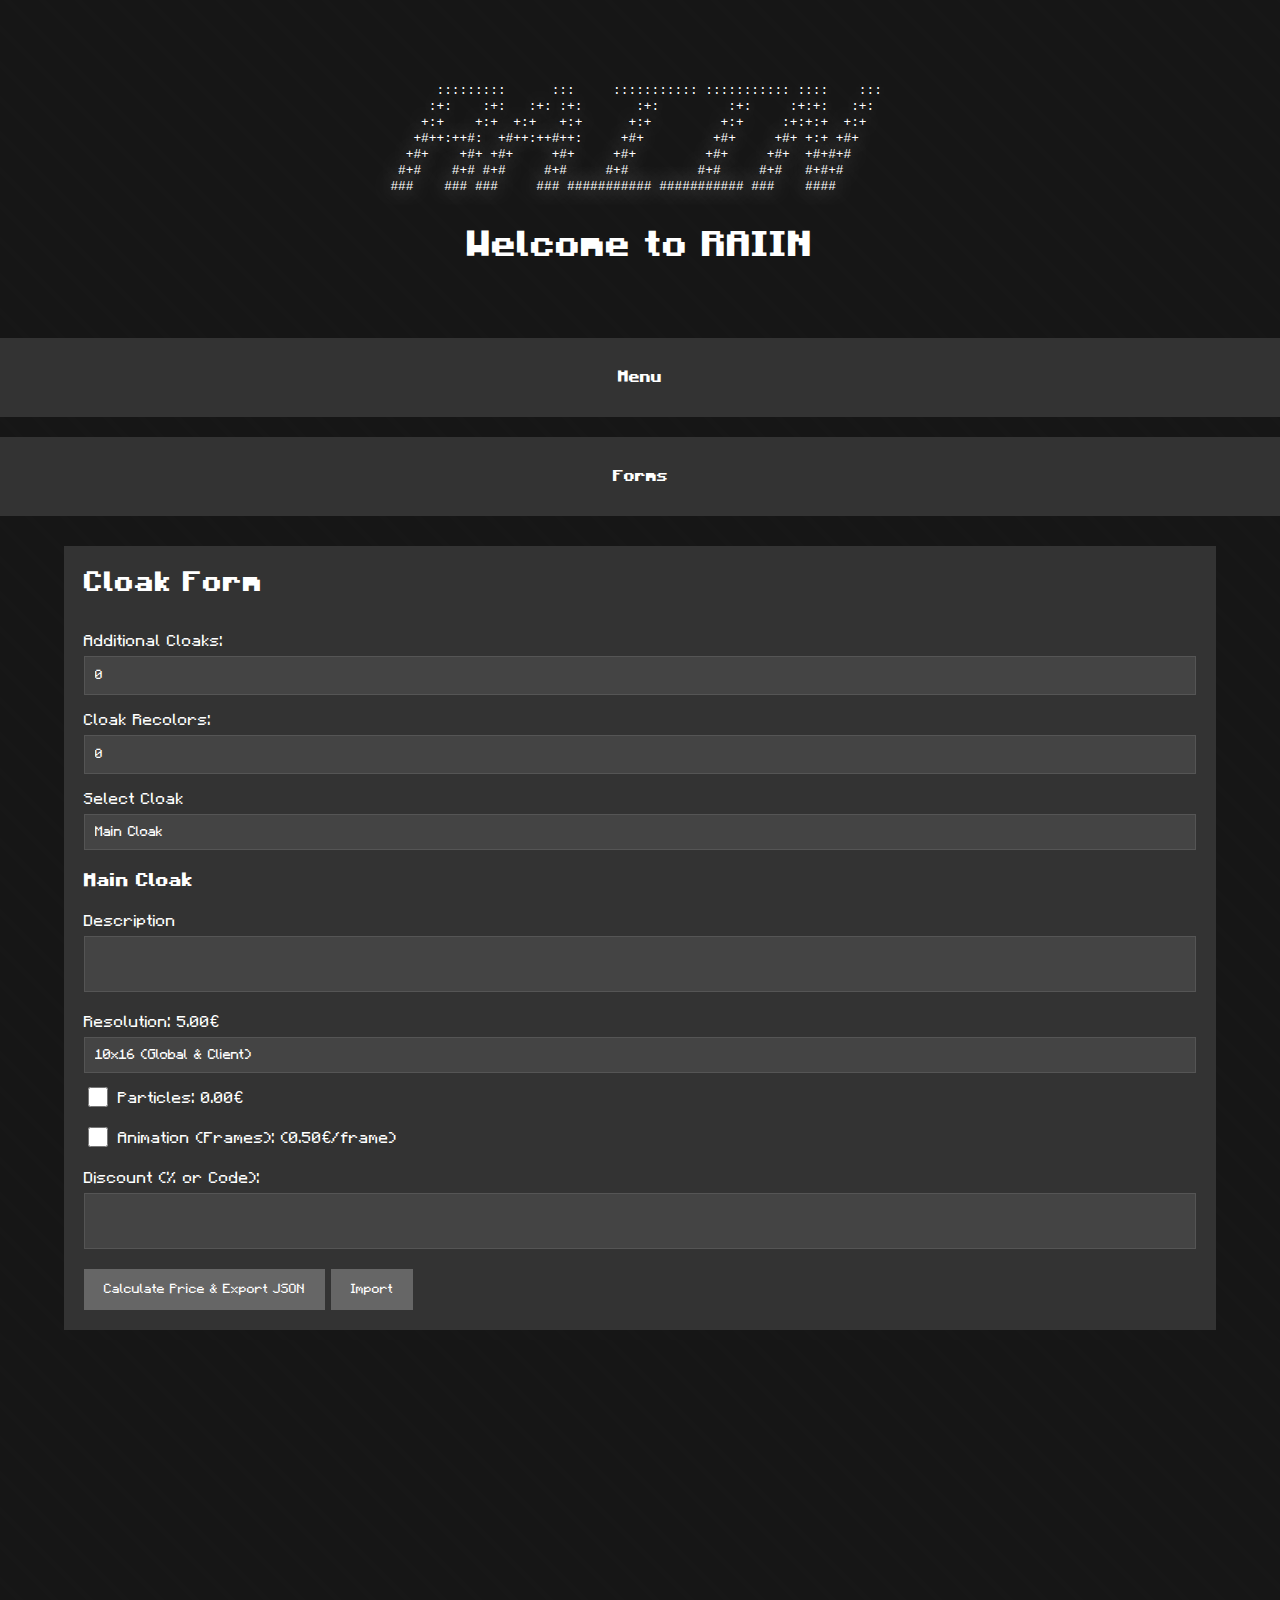
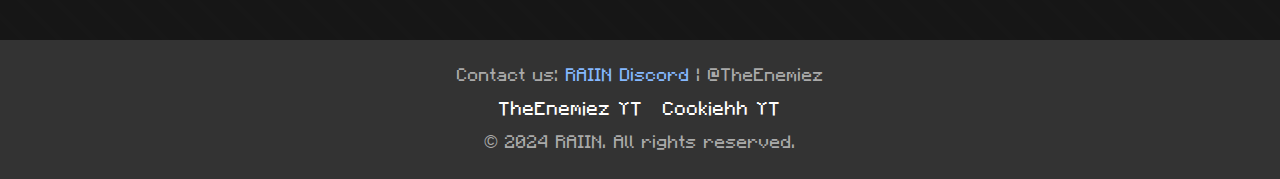
==== commit 8687c881: "Favicon WOOOOOOO" ====
--- a/cloak.html
+++ b/cloak.html
@@ -6,6 +6,7 @@
 	<meta name="viewport" content="width=device-width, initial-scale=1.0" />
 	<title>RAIIN</title>
 	<link rel="stylesheet" href="styles.css" />
+	<link rel="icon" href="favicon.png" type="image/png" />
 </head>
 
 <body>
--- a/styles.css
+++ b/styles.css
@@ -61,9 +61,13 @@
 pre {
 	font-family: "Courier New", Courier, monospace;
 	text-shadow: 0px 0px 25px rgba(255, 255, 255, 1);
-	font-size: 16px;
+	font-size: 80%;
 	white-space: pre;
-}
+	overflow-x: auto;
+	width: 100%;
+	box-sizing: border-box;
+}
+
 
 b {
 	color: #fff;
@@ -615,5 +619,32 @@
 
 	nav button {
 		display: block;
+		background: none;
+		border: none;
+		color: #fff;
+		font-size: 16px;
+		font-weight: bold;
+		cursor: pointer;
+		padding: 10px;
+		text-align: center;
+		margin: 0 auto;
+	}
+
+	nav button:hover {
+		color: #85b8ff;
+	}
+
+	main {
+		width: 90%;
+	}
+
+	pre {
+		font-family: "Courier New", Courier, monospace;
+		text-shadow: 0px 0px 25px rgba(255, 255, 255, 1);
+		font-size: 1vw;
+		white-space: pre;
+		overflow-x: auto;
+		width: 100%;
+		box-sizing: border-box;
 	}
 }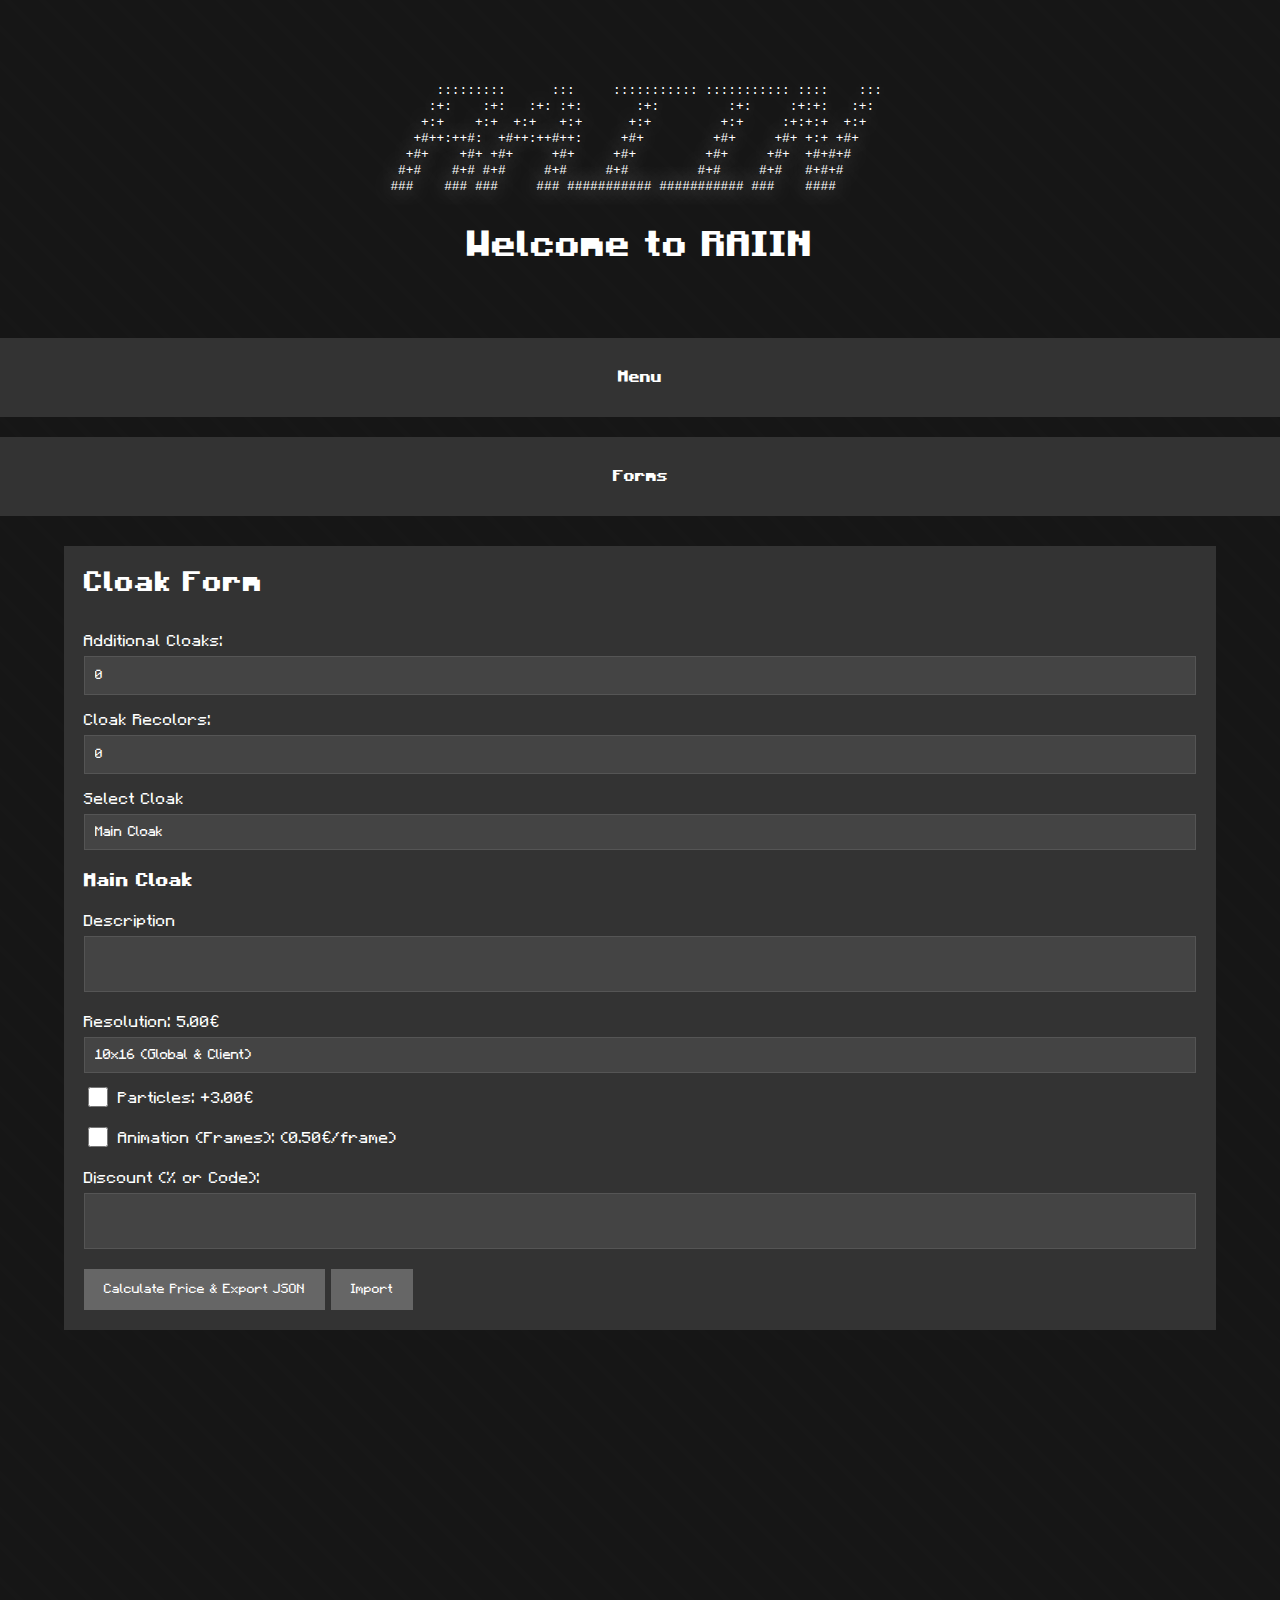
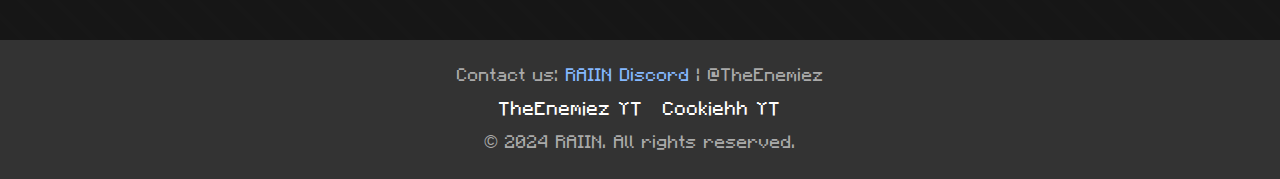
==== commit 6b86c44f: "Website fix" ====
--- a/cloak.html
+++ b/cloak.html
@@ -78,10 +78,9 @@
 						</select>
 					</div>
 					<div class="form-check">
-						<input type="checkbox" id="particles0" name="particles0" class="form-check-input"
-							onchange="updatePrice('particles', 0)" />
-						<label for="particles0" class="form-check-label">Particles: <span
-								id="particlesPrice0">3.00€</span></label>
+						<input type="checkbox" id="particles0" name="particles0" class="form-check-input" />
+						<label for="particles0" class="form-check-label">Particles: +<span
+								id="particlesPrice0">+3.00€</span></label>
 					</div>
 					<div class="form-group" id="particlesDescription0" style="display: none">
 						<label for="particlesDesc0">Particles Description</label>
@@ -112,7 +111,8 @@
 				<button type="button" onclick="showImportPopup()">Import</button>
 				<input type="file" id="importFile" style="display: none" accept=".json"
 					onchange="handleFileImport(event)" />
-				<button type="button" id="copyJsonButton" class="hidden" onclick="copyJson()">Copy JSON</button>
+				<button type="button" id="copyJsonButton" class="hidden" onclick="copyJson()"
+					style="background-color: #2C7F2C; color: #55FF55;">Copy JSON</button>
 			</div>
 
 			<div id="jsonOutputContainer" class="form-row hidden">
@@ -125,10 +125,10 @@
 	</main>
 	<footer>
 		<div class="footer-content">
-			<p>Contact us: <a href="https://discord.gg/x5xzeb9JBR">RAIIN Discord</a> | @TheEnemiez</p>
+			<p>Contact us: <a href="https://discord.gg/x5xzeb9JBR" target="_blank">RAIIN Discord</a> | @TheEnemiez</p>
 			<ul class="social-links">
-				<li><a href="https://www.youtube.com/@TheEnemiez">TheEnemiez YT</a><br /></li>
-				<li><a href="https://www.youtube.com/@Cookiehh">Cookiehh YT</a><br /></li>
+				<li><a href="https://www.youtube.com/@TheEnemiez" target="_blank">TheEnemiez YT</a><br /></li>
+				<li><a href="https://www.youtube.com/@Cookiehh" target="_blank">Cookiehh YT</a><br /></li>
 			</ul>
 			<p>© 2024 RAIIN. All rights reserved.</p>
 		</div>
@@ -286,10 +286,6 @@
 					document.getElementById(`resolutionPrice${index}`).innerText = `${resolutionPrice.toFixed(2)}€`;
 					updatePrice("animation", index);
 					break;
-				case "particles":
-					const particlesPrice = document.getElementById(`particles${index}`).checked ? 3.0 : 0.0;
-					document.getElementById(`particlesPrice${index}`).innerText = `${particlesPrice.toFixed(2)}€`;
-					break;
 				case "animation":
 					const framesElement = document.getElementById(`animationFrames${index}`);
 					let frames = parseInt(framesElement.value) || 0;
@@ -448,7 +444,7 @@
             </div>
             <div class="form-check">
                 <input type="checkbox" id="particles${index}" name="particles${index}" class="form-check-input" onchange="updatePrice('particles', ${index})">
-                <label for="particles${index}" class="form-check-label">Particles: <span id="particlesPrice${index}">3.00€</span></label>
+                <label for="particles${index}" class="form-check-label">Particles: <span id="particlesPrice${index}">+3.00€</span></label>
             </div>
             <div class="form-group" id="particlesDescription${index}" style="display: none;">
                 <label for="particlesDesc${index}">Particles Description</label>
@@ -963,7 +959,6 @@
 					group.style.display = group.id === `cloak${selectedCloak}` ? "block" : "none";
 				});
 				updatePrice("resolution", selectedCloak);
-				updatePrice("particles", selectedCloak);
 				updatePrice("animation", selectedCloak);
 			});
 
